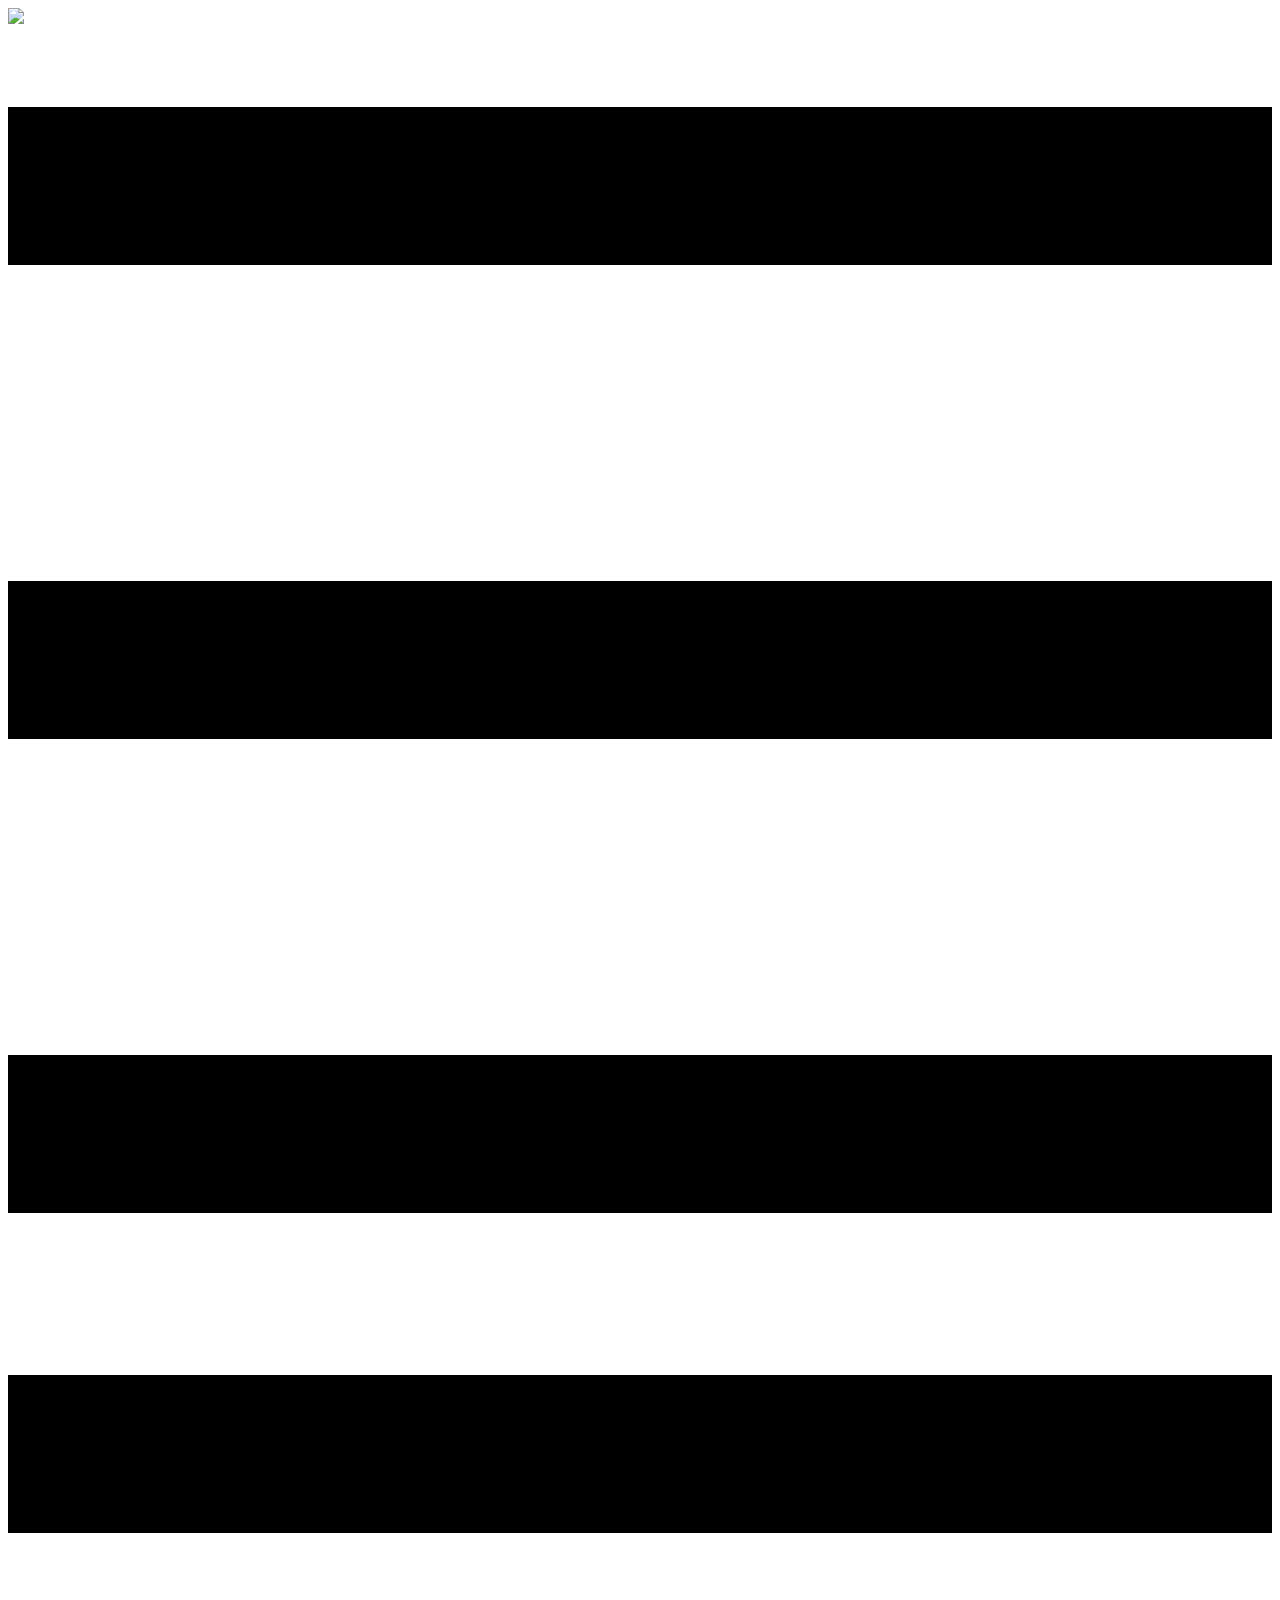
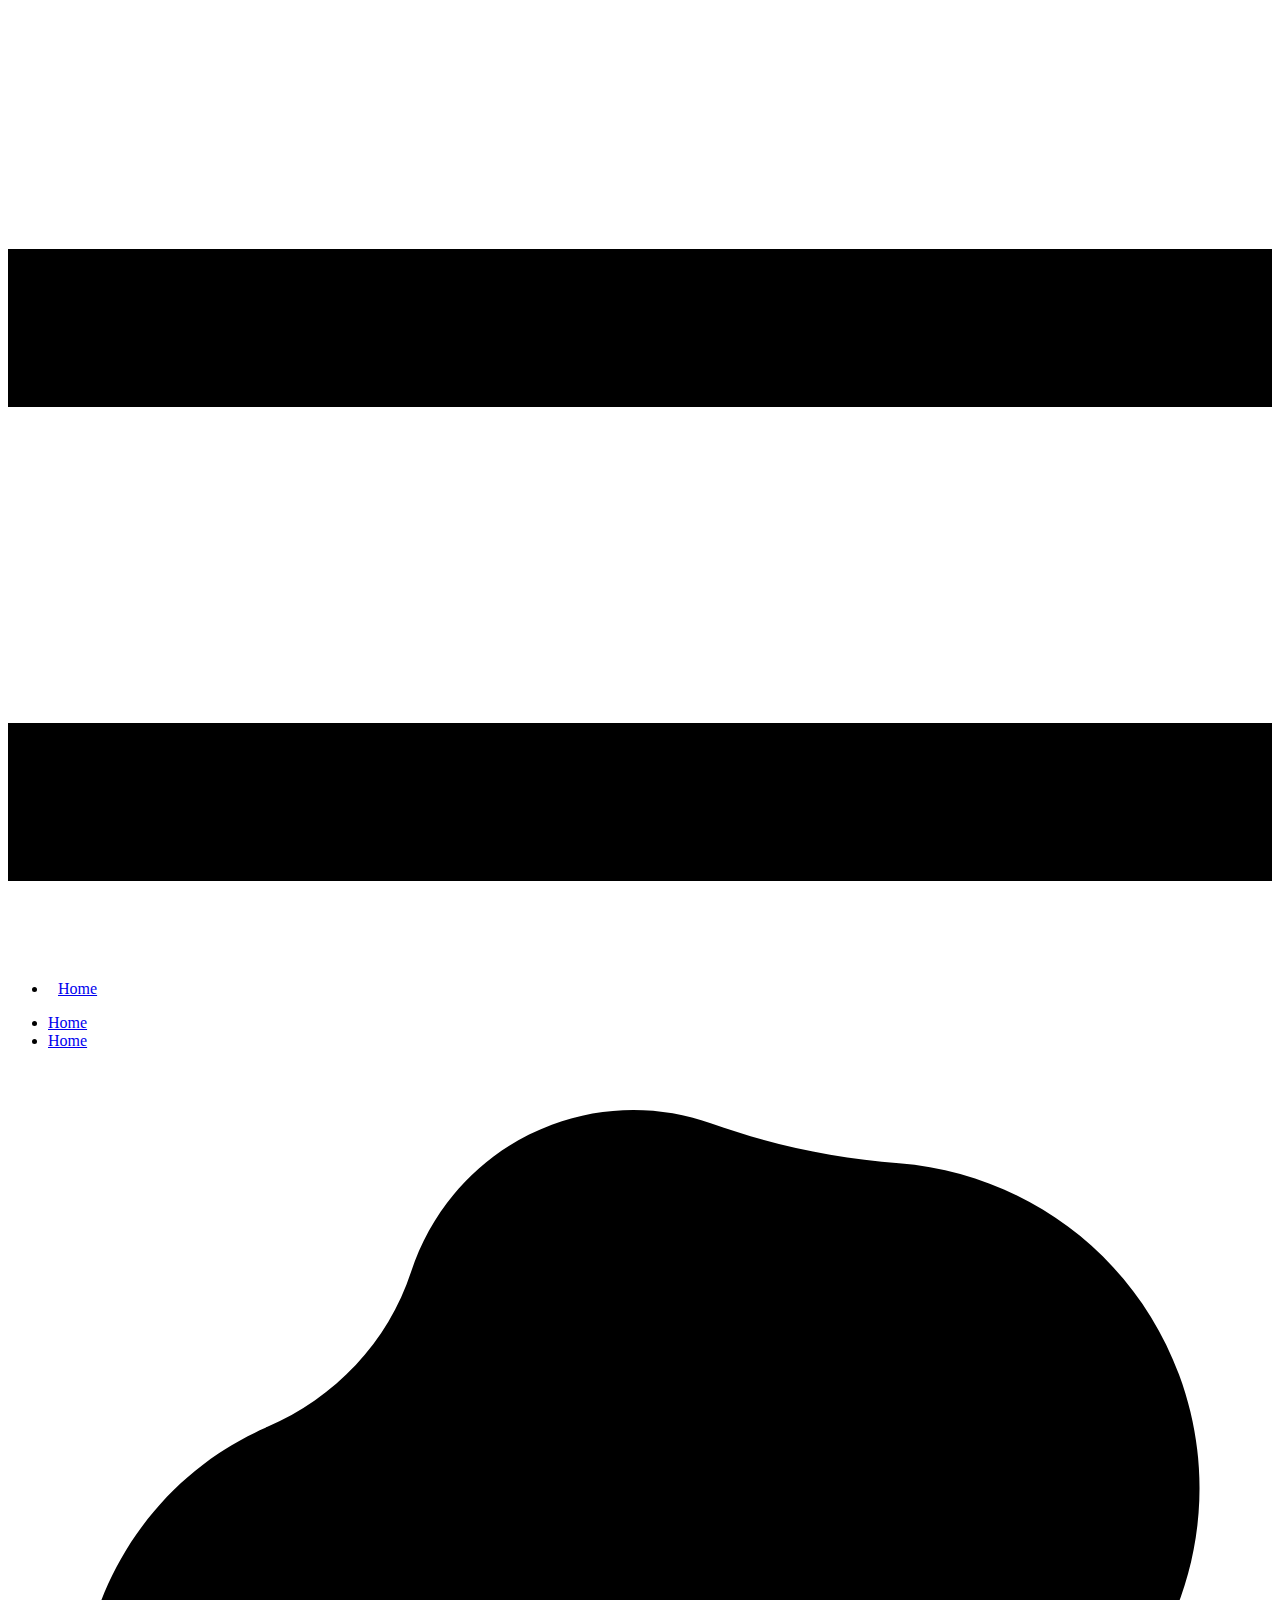
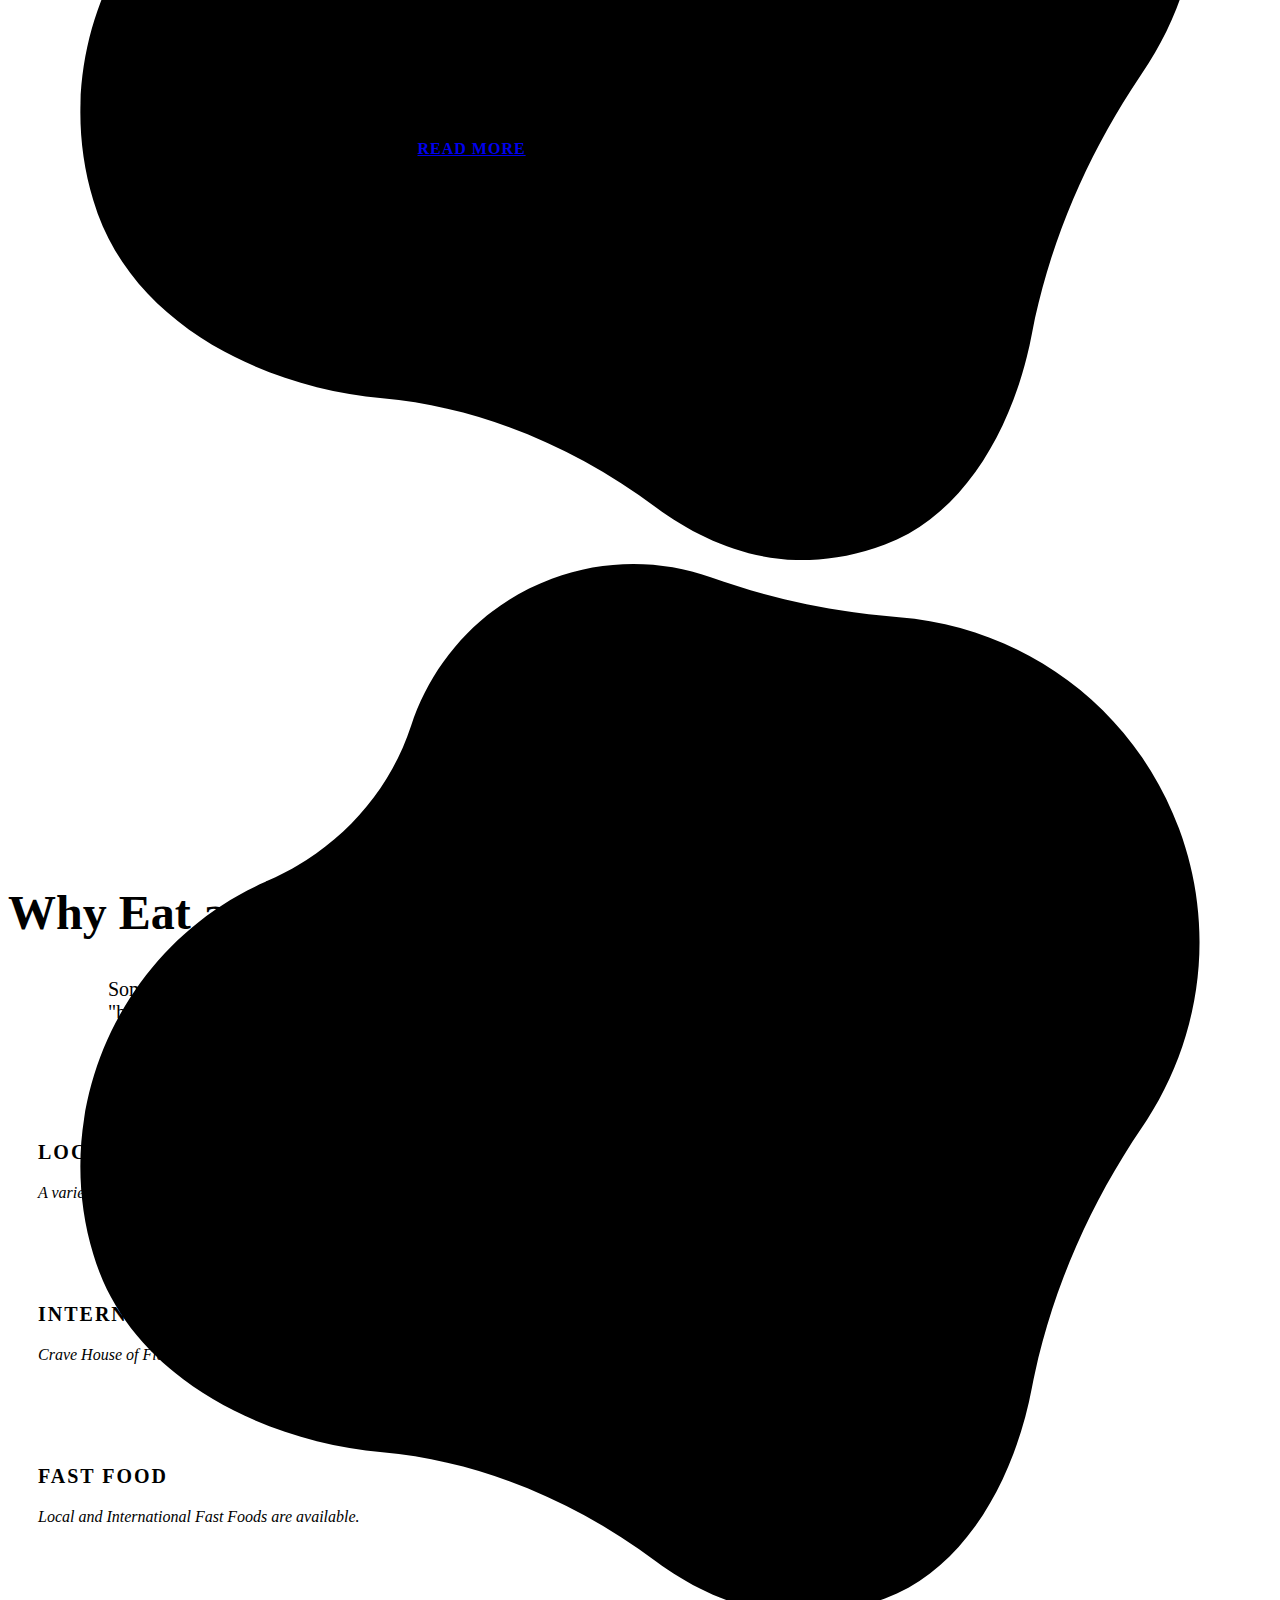
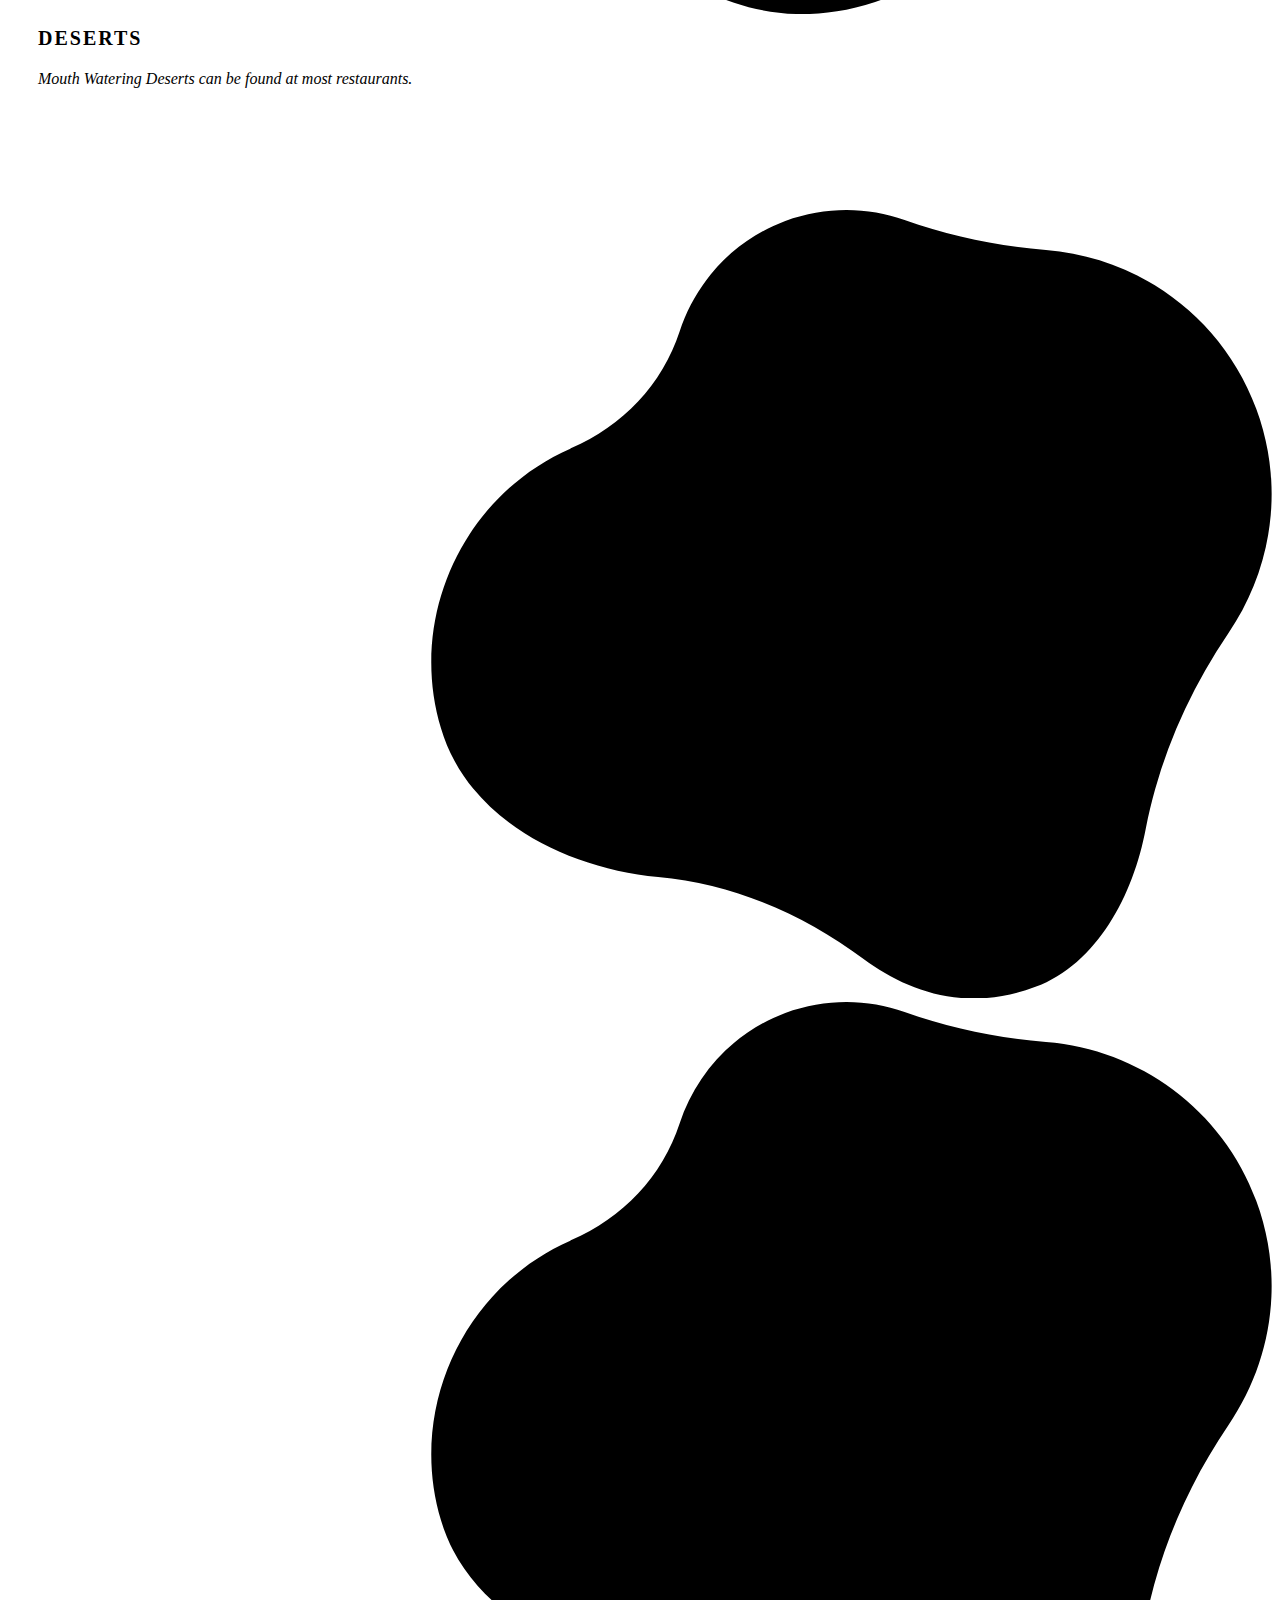
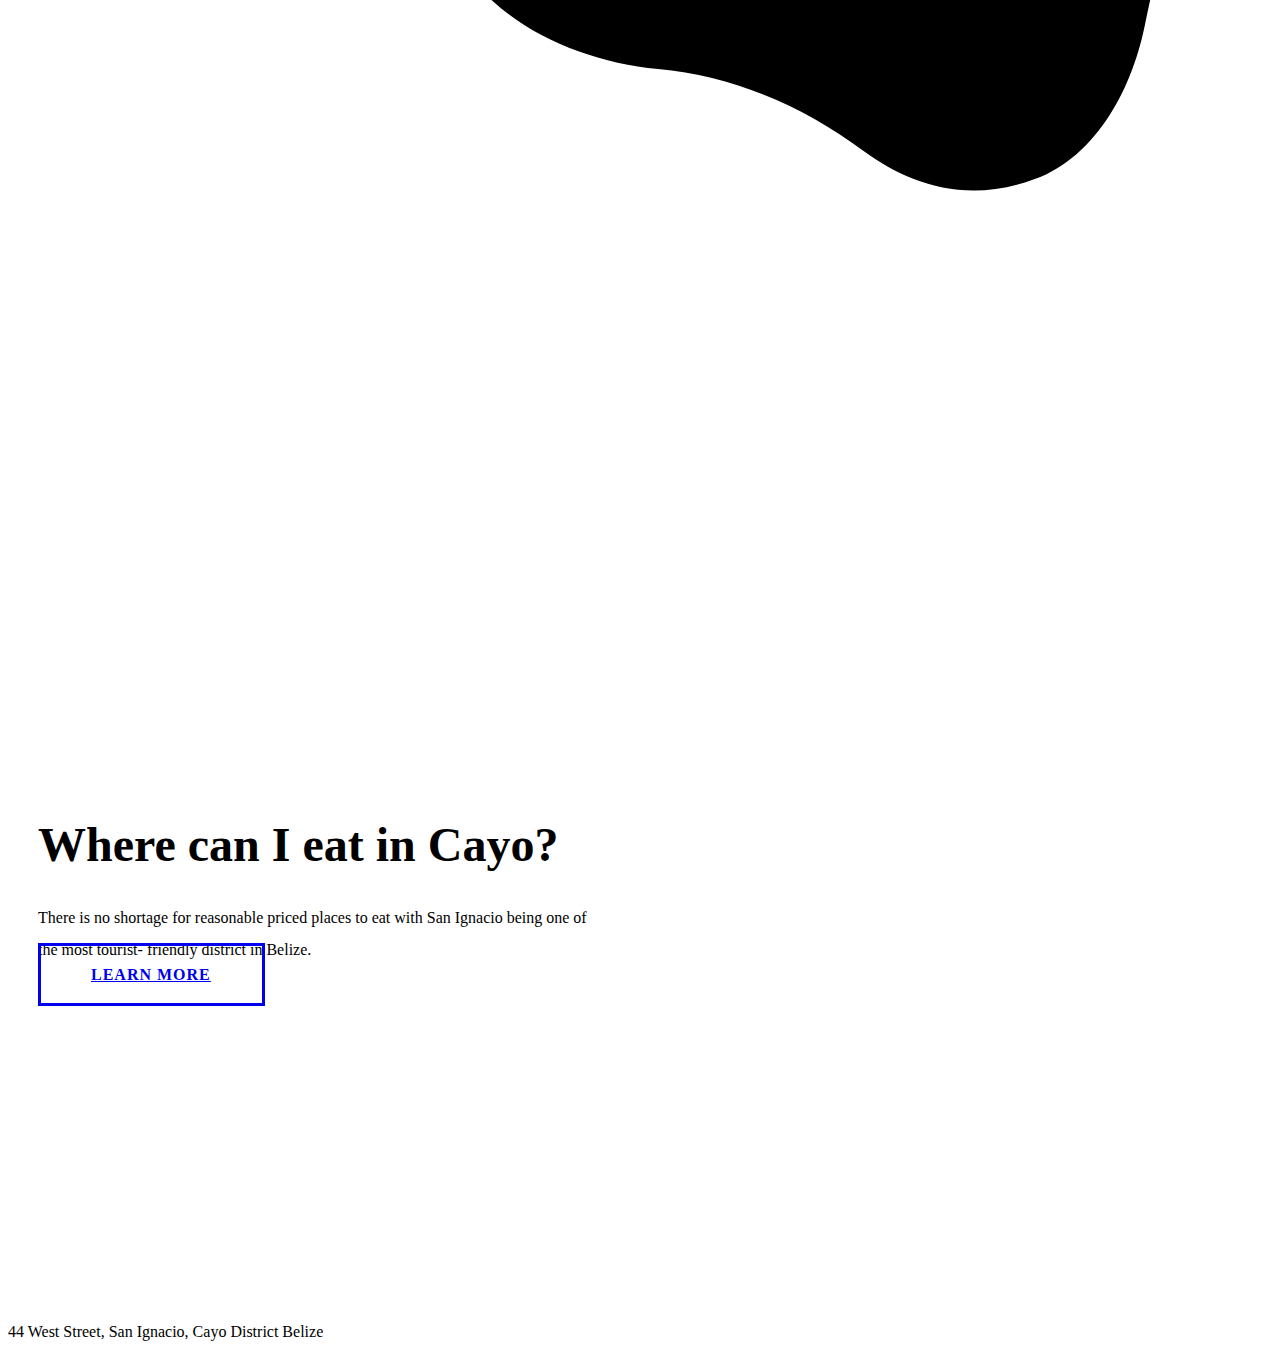
==== index.html @ cfc6bbd1 "Add files via upload" ====
<!DOCTYPE html>
<html style="font-size: 16px;">
  <head>
    <meta name="viewport" content="width=device-width, initial-scale=1.0">
    <meta charset="utf-8">
    <meta name="keywords" content="​7 main qualities of a leader">
    <meta name="description" content="">
    <meta name="page_type" content="np-template-header-footer-from-plugin">
    <title>Home</title>
    <link rel="stylesheet" href="https://website1649510.nicepage.io/nicepage.css?version=a7a97315-ccb0-4c06-9640-1eb6ed9e520d" media="screen">
    <script class="u-script" type="text/javascript" src="//capp.nicepage.com/assets/jquery-1.9.1.min.js" defer=""></script>
    <script class="u-script" type="text/javascript" src="//capp.nicepage.com/6b047001247bd3acaf8181458c0aa5aa8659c202/nicepage.js" defer=""></script>
    <meta name="generator" content="Nicepage 4.7.8, nicepage.com">
    <link id="u-theme-google-font" rel="stylesheet" href="https://fonts.googleapis.com/css?family=Montserrat:100,100i,200,200i,300,300i,400,400i,500,500i,600,600i,700,700i,800,800i,900,900i|Open+Sans:300,300i,400,400i,500,500i,600,600i,700,700i,800,800i">
    <link id="u-page-google-font" rel="stylesheet" href="https://fonts.googleapis.com/css?family=Montserrat:100,100i,200,200i,300,300i,400,400i,500,500i,600,600i,700,700i,800,800i,900,900i">
    <style class="u-style"> .u-section-2 {
  background-image: url(https://ambergriscaye.com/photogallery/art/60246746_1289856157829451_1151721615298396160_n.jpg);
  background-size: 100% 100%;
  background-repeat: no-repeat;
}
.u-section-2 .u-sheet-1 {
  min-height: 1315px;
}
.u-section-2 .u-shape-1 {
  width: 1120px;
  height: 1002px;
  --animation-custom_in-translate_x: 0px;
  --animation-custom_in-translate_y: 300px;
  --animation-custom_in-opacity: 0;
  --animation-custom_in-rotate: 0deg;
  --animation-custom_in-scale: 0.3;
  margin: 60px auto 0;
}
.u-section-2 .u-image-1 {
  width: 569px;
  height: 569px;
  background-image: url("https://i0.wp.com/www.belizeshuttle.com/wp-content/uploads/2020/10/San-Ignacio-Shuttle-1-4-scaled.jpg?fit=1024%2C683&ssl=1");
  background-position: 50% 50%;
  background-size: 120% 100%;
  --animation-custom_in-translate_x: 50px;
  --animation-custom_in-translate_y: 0px;
  --animation-custom_in-opacity: 0;
  --animation-custom_in-rotate: 180deg;
  --animation-custom_in-scale: 0.3;
  margin: -1185px auto 0;
}
.u-section-2 .u-group-1 {
  width: 623px;
  min-height: 403px;
  --animation-custom_in-translate_x: 0px;
  --animation-custom_in-translate_y: 300px;
  --animation-custom_in-opacity: 0;
  --animation-custom_in-rotate: 0deg;
  --animation-custom_in-scale: 1;
  margin: 10px auto 80px;
}
.u-section-2 .u-container-layout-1 {
  padding: 30px;
}
.u-section-2 .u-text-1 {
  font-weight: 700;
  font-size: 3.75rem;
  margin: 0;
}
.u-section-2 .u-text-2 {
  font-size: 1.25rem;
  font-weight: 700;
  margin: 20px 0 0;
}
.u-section-2 .u-btn-1 {
  background-image: none;
  border-style: none none solid;
  padding: 0;
}
.u-section-2 .u-btn-2 {
  letter-spacing: 1px;
  font-size: 1rem;
  text-transform: uppercase;
  font-weight: 700;
  align-self: center;
  background-image: none;
  border-style: none;
  margin: 30px auto 0;
  padding: 21px 59px 22px;
}
@media (max-width: 1199px) {
  .u-section-2 .u-sheet-1 {
    min-height: 1269px;
  }
  .u-section-2 .u-shape-1 {
    height: 860px;
    margin-right: initial;
    margin-left: initial;
    width: auto;
  }
  .u-section-2 .u-image-1 {
    margin-top: -1144px;
  }
  .u-section-2 .u-group-1 {
    margin-bottom: -62px;
  }
}
@media (max-width: 991px) {
  .u-section-2 .u-shape-1 {
    height: 826px;
    margin-top: 51px;
    width: auto;
    margin-right: initial;
    margin-left: initial;
  }
  .u-section-2 .u-image-1 {
    margin-top: -1167px;
  }
  .u-section-2 .u-group-1 {
    width: 476px;
    min-height: 415px;
    margin-bottom: -117px;
  }
  .u-section-2 .u-text-1 {
    font-size: 3rem;
  }
}
@media (max-width: 767px) {
  .u-section-2 .u-sheet-1 {
    min-height: 1232px;
  }
  .u-section-2 .u-shape-1 {
    height: 812px;
    margin-top: 60px;
    width: auto;
    margin-right: initial;
    margin-left: initial;
  }
  .u-section-2 .u-image-1 {
    width: 540px;
    height: 540px;
    margin-top: -1121px;
  }
  .u-section-2 .u-group-1 {
    width: 349px;
    min-height: 404px;
    margin-bottom: -82px;
  }
  .u-section-2 .u-container-layout-1 {
    padding-left: 10px;
    padding-right: 10px;
  }
  .u-section-2 .u-text-1 {
    font-size: 2.25rem;
  }
  .u-section-2 .u-text-2 {
    font-size: 1.125rem;
  }
}
@media (max-width: 575px) {
  .u-section-2 .u-sheet-1 {
    min-height: 1051px;
  }
  .u-section-2 .u-shape-1 {
    height: 847px;
    margin-top: 155px;
    width: auto;
    margin-right: initial;
    margin-left: initial;
  }
  .u-section-2 .u-image-1 {
    width: 340px;
    height: 340px;
    margin-top: -947px;
  }
  .u-section-2 .u-group-1 {
    width: 225px;
    min-height: 436px;
    margin-top: 20px;
    margin-bottom: 100px;
  }
  .u-section-2 .u-text-1 {
    font-size: 1.5rem;
  }
  .u-section-2 .u-text-2 {
    font-size: 1rem;
  }
}</style>
    <style class="u-style"> .u-section-3 {
  background-image: none;
}
.u-section-3 .u-sheet-1 {
  min-height: 754px;
}
.u-section-3 .u-text-1 {
  font-size: 3rem;
  margin: 60px auto 0;
}
.u-section-3 .u-text-2 {
  font-size: 1.25rem;
  margin: 38px 100px 0;
}
.u-section-3 .u-list-1 {
  grid-template-rows: repeat(1, auto);
  margin-top: 46px;
  margin-bottom: 60px;
}
.u-section-3 .u-repeater-1 {
  grid-template-columns: repeat(4, calc(25% - 22.5px));
  min-height: 349px;
  grid-gap: 30px;
}
.u-section-3 .u-list-item-1 {
  background-image: none;
}
.u-section-3 .u-container-layout-1 {
  padding: 30px;
}
.u-section-3 .u-icon-1 {
  height: 94px;
  width: 94px;
  background-image: none;
  margin: 0 auto;
}
.u-section-3 .u-text-3 {
  letter-spacing: 2px;
  font-size: 1.25rem;
  text-transform: uppercase;
  font-weight: 700;
  margin: 23px auto 0;
}
.u-section-3 .u-text-4 {
  font-style: italic;
  margin: 20px 0 0;
}
.u-section-3 .u-list-item-2 {
  background-image: none;
}
.u-section-3 .u-container-layout-2 {
  padding: 30px;
}
.u-section-3 .u-icon-2 {
  height: 94px;
  width: 94px;
  background-image: none;
  margin: 0 auto;
}
.u-section-3 .u-text-5 {
  letter-spacing: 2px;
  font-size: 1.25rem;
  text-transform: uppercase;
  font-weight: 700;
  margin: 23px auto 0;
}
.u-section-3 .u-text-6 {
  font-style: italic;
  margin: 20px 0 0;
}
.u-section-3 .u-list-item-3 {
  background-image: none;
}
.u-section-3 .u-container-layout-3 {
  padding: 30px;
}
.u-section-3 .u-icon-3 {
  height: 94px;
  width: 94px;
  background-image: none;
  margin: 0 auto;
}
.u-section-3 .u-text-7 {
  letter-spacing: 2px;
  font-size: 1.25rem;
  text-transform: uppercase;
  font-weight: 700;
  margin: 23px auto 0;
}
.u-section-3 .u-text-8 {
  font-style: italic;
  margin: 20px 0 0;
}
.u-section-3 .u-list-item-4 {
  background-image: none;
}
.u-section-3 .u-container-layout-4 {
  padding: 30px;
}
.u-section-3 .u-icon-4 {
  height: 94px;
  width: 94px;
  background-image: none;
  margin: 0 auto;
}
.u-section-3 .u-text-9 {
  letter-spacing: 2px;
  font-size: 1.25rem;
  text-transform: uppercase;
  font-weight: 700;
  margin: 23px auto 0;
}
.u-section-3 .u-text-10 {
  font-style: italic;
  margin: 20px 0 0;
}
@media (max-width: 1199px) {
  .u-section-3 .u-text-2 {
    margin-left: 0;
    margin-right: 0;
  }
  .u-section-3 .u-repeater-1 {
    min-height: 288px;
  }
}
@media (max-width: 991px) {
  .u-section-3 .u-sheet-1 {
    min-height: 1032px;
  }
  .u-section-3 .u-repeater-1 {
    grid-template-columns: repeat(2, calc(50% - 15px));
    min-height: 659px;
  }
}
@media (max-width: 767px) {
  .u-section-3 .u-container-layout-1 {
    padding-left: 20px;
    padding-right: 20px;
  }
  .u-section-3 .u-container-layout-2 {
    padding-left: 20px;
    padding-right: 20px;
  }
  .u-section-3 .u-container-layout-3 {
    padding-left: 20px;
    padding-right: 20px;
  }
  .u-section-3 .u-container-layout-4 {
    padding-left: 20px;
    padding-right: 20px;
  }
}
@media (max-width: 575px) {
  .u-section-3 .u-text-1 {
    font-size: 2.25rem;
  }
  .u-section-3 .u-repeater-1 {
    grid-template-columns: 100%;
  }
}</style>
    <style class="u-style"> .u-section-4 {
  background-image: none;
}
.u-section-4 .u-sheet-1 {
  min-height: 1273px;
}
.u-section-4 .u-group-1 {
  width: 841px;
  min-height: 762px;
  margin: 60px 0 0 auto;
}
.u-section-4 .u-container-layout-1 {
  padding: 32px 0;
}
.u-section-4 .u-shape-1 {
  margin-left: 0;
  margin-top: 0;
}
.u-section-4 .u-image-1 {
  width: 635px;
  height: 635px;
  background-image: url("https://upload.wikimedia.org/wikipedia/commons/3/39/Burns_Ave_in_San_Ignacio.jpg");
  background-position: 100% 50%;
  margin: 19px 81px 0 auto;
}
.u-section-4 .u-group-2 {
  width: 623px;
  min-height: 476px;
  margin: -94px auto 60px 0;
}
.u-section-4 .u-container-layout-2 {
  padding: 30px;
}
.u-section-4 .u-text-1 {
  font-weight: 700;
  font-size: 3rem;
  margin: 0;
}
.u-section-4 .u-text-2 {
  line-height: 2;
  margin: 30px 0 0;
}
.u-section-4 .u-btn-1 {
  background-image: none;
  padding: 0;
}
.u-section-4 .u-btn-2 {
  font-size: 1rem;
  text-transform: uppercase;
  letter-spacing: 1px;
  align-self: center;
  font-weight: 700;
  background-image: none;
  border-style: solid;
  margin: 30px auto 0 0;
  padding: 20px 51px 20px 50px;
}
@media (max-width: 1199px) {
  .u-section-4 .u-group-1 {
    width: 615px;
    min-height: 608px;
  }
  .u-section-4 .u-shape-1 {
    margin-left: initial;
    margin-top: initial;
  }
  .u-section-4 .u-image-1 {
    width: 496px;
    height: 496px;
    margin-top: 36px;
    margin-right: 46px;
  }
  .u-section-4 .u-group-2 {
    width: 470px;
    min-height: 464px;
  }
  .u-section-4 .u-text-1 {
    margin-top: 39px;
  }
}
@media (max-width: 991px) {
  .u-section-4 .u-sheet-1 {
    min-height: 1099px;
  }
  .u-section-4 .u-group-1 {
    margin-top: 54px;
  }
  .u-section-4 .u-container-layout-1 {
    padding: 30px 0;
  }
  .u-section-4 .u-group-2 {
    width: 664px;
    min-height: 403px;
    margin-top: -19px;
    margin-bottom: 54px;
  }
  .u-section-4 .u-text-1 {
    margin-top: 0;
  }
}
@media (max-width: 767px) {
  .u-section-4 .u-sheet-1 {
    min-height: 1120px;
  }
  .u-section-4 .u-group-1 {
    min-height: 550px;
    margin-right: initial;
    margin-left: initial;
    width: auto;
  }
  .u-section-4 .u-image-1 {
    width: 447px;
    height: 447px;
    margin-right: 44px;
  }
  .u-section-4 .u-group-2 {
    width: 540px;
    margin-top: 39px;
  }
  .u-section-4 .u-container-layout-2 {
    padding-left: 10px;
    padding-right: 10px;
  }
}
@media (max-width: 575px) {
  .u-section-4 .u-sheet-1 {
    min-height: 1027px;
  }
  .u-section-4 .u-group-1 {
    min-height: 390px;
    margin-top: 55px;
    width: auto;
    margin-right: initial;
    margin-left: initial;
  }
  .u-section-4 .u-image-1 {
    width: 306px;
    height: 306px;
    margin-right: 14px;
  }
  .u-section-4 .u-group-2 {
    min-height: 486px;
    margin-top: 43px;
    margin-bottom: 55px;
    margin-right: initial;
    margin-left: initial;
    width: auto;
  }
  .u-section-4 .u-text-1 {
    font-size: 2.25rem;
  }
}</style>
    <style class="u-style"> .u-section-5 {
  background-image: none;
}
.u-section-5 .u-sheet-1 {
  min-height: 544px;
}
.u-section-5 .u-layout-wrap-1 {
  margin-top: 60px;
  margin-bottom: 60px;
}
.u-section-5 .u-layout-cell-1 {
  min-height: 404px;
}
.u-section-5 .u-container-layout-1 {
  padding: 30px;
}
.u-section-5 .u-text-1 {
  font-weight: 700;
  font-size: 3rem;
  margin: 0;
}
.u-section-5 .u-text-2 {
  font-weight: 400;
  line-height: 1.6;
  font-style: italic;
  margin: 18px 0 0;
}
.u-section-5 .u-btn-1 {
  letter-spacing: 1px;
  font-size: 1rem;
  text-transform: uppercase;
  font-weight: 700;
  align-self: center;
  background-image: none;
  border-style: none;
  margin: 36px auto 0 0;
  padding: 21px 59px 22px;
}
.u-section-5 .u-layout-cell-2 {
  min-height: 404px;
}
.u-section-5 .u-container-layout-2 {
  padding: 30px;
}
.u-section-5 .u-text-3 {
  line-height: 2.2;
  font-size: 1.25rem;
  margin: 0;
}
.u-section-5 .u-layout-cell-3 {
  min-height: 404px;
}
.u-section-5 .u-container-layout-3 {
  padding: 30px;
}
.u-section-5 .u-text-4 {
  line-height: 2.2;
  font-size: 1.25rem;
  margin: 0;
}
@media (max-width: 1199px) {
  .u-section-5 .u-sheet-1 {
    min-height: 473px;
  }
  .u-section-5 .u-layout-cell-1 {
    min-height: 333px;
  }
  .u-section-5 .u-layout-cell-2 {
    min-height: 333px;
  }
  .u-section-5 .u-layout-cell-3 {
    min-height: 333px;
  }
}
@media (max-width: 991px) {
  .u-section-5 .u-sheet-1 {
    min-height: 240px;
  }
  .u-section-5 .u-layout-cell-1 {
    min-height: 100px;
  }
  .u-section-5 .u-text-1 {
    font-size: 2.25rem;
  }
  .u-section-5 .u-layout-cell-2 {
    min-height: 100px;
  }
  .u-section-5 .u-container-layout-2 {
    padding-left: 20px;
    padding-right: 20px;
  }
  .u-section-5 .u-layout-cell-3 {
    min-height: 100px;
  }
  .u-section-5 .u-container-layout-3 {
    padding-left: 20px;
    padding-right: 20px;
  }
}
@media (max-width: 767px) {
  .u-section-5 .u-sheet-1 {
    min-height: 44px;
  }
  .u-section-5 .u-container-layout-1 {
    padding-left: 10px;
    padding-right: 10px;
  }
  .u-section-5 .u-container-layout-2 {
    padding-left: 10px;
    padding-right: 10px;
  }
  .u-section-5 .u-container-layout-3 {
    padding-left: 10px;
    padding-right: 10px;
  }
}
@media (max-width: 575px) {
  .u-section-5 .u-container-layout-2 {
    padding-bottom: 0;
  }
  .u-section-5 .u-container-layout-3 {
    padding-top: 6px;
  }
}</style>
    <style class="u-style"> .u-section-6 {
  background-image: none;
}
.u-section-6 .u-sheet-1 {
  min-height: 1191px;
}
.u-section-6 .u-shape-1 {
  width: 1120px;
  height: 1002px;
  margin: 60px auto 0;
}
.u-section-6 .u-list-1 {
  width: 730px;
  grid-template-rows: repeat(3, auto);
  margin: -834px auto 60px;
}
.u-section-6 .u-repeater-1 {
  grid-template-columns: repeat(2, calc(50% - 12px));
  min-height: 836px;
  grid-gap: 24px;
}
.u-section-6 .u-list-item-1 {
  background-image: none;
}
.u-section-6 .u-container-layout-1 {
  padding: 20px 30px;
}
.u-section-6 .u-text-1 {
  margin-top: 0;
  margin-bottom: 0;
  text-transform: uppercase;
  font-weight: 700;
  font-size: 3rem;
}
.u-section-6 .u-text-2 {
  line-height: 1.8;
  font-style: italic;
  margin: 20px 0 0;
}
.u-section-6 .u-container-layout-2 {
  padding: 20px 30px;
}
.u-section-6 .u-text-3 {
  margin-top: 0;
  text-transform: uppercase;
  margin-bottom: 0;
  font-weight: 700;
  font-size: 3rem;
}
.u-section-6 .u-text-4 {
  line-height: 1.8;
  font-style: italic;
  margin: 20px 0 0;
}
.u-section-6 .u-container-layout-3 {
  padding: 20px 30px;
}
.u-section-6 .u-text-5 {
  margin-top: 0;
  text-transform: uppercase;
  margin-bottom: 0;
  font-weight: 700;
  font-size: 3rem;
}
.u-section-6 .u-text-6 {
  line-height: 1.8;
  font-style: italic;
  margin: 20px 0 0;
}
.u-section-6 .u-container-layout-4 {
  padding: 20px 30px;
}
.u-section-6 .u-text-7 {
  margin-top: 0;
  text-transform: uppercase;
  margin-bottom: 0;
  font-weight: 700;
  font-size: 3rem;
}
.u-section-6 .u-text-8 {
  line-height: 1.8;
  font-style: italic;
  margin: 20px 0 0;
}
.u-section-6 .u-container-layout-5 {
  padding: 20px 30px;
}
.u-section-6 .u-text-9 {
  margin-top: 0;
  text-transform: uppercase;
  margin-bottom: 0;
  font-weight: 700;
  font-size: 3rem;
}
.u-section-6 .u-text-10 {
  line-height: 1.8;
  font-style: italic;
  margin: 20px 0 0;
}
.u-section-6 .u-container-layout-6 {
  padding: 20px 30px;
}
.u-section-6 .u-text-11 {
  margin-top: 0;
  text-transform: uppercase;
  margin-bottom: 0;
  font-weight: 700;
  font-size: 3rem;
}
.u-section-6 .u-text-12 {
  line-height: 1.8;
  font-style: italic;
  margin: 20px 0 0;
}
@media (max-width: 1199px) {
  .u-section-6 .u-shape-1 {
    height: 887px;
    margin-top: 93px;
    margin-right: initial;
    margin-left: initial;
    width: auto;
  }
  .u-section-6 .u-list-1 {
    margin-top: -719px;
  }
}
@media (max-width: 991px) {
  .u-section-6 .u-sheet-1 {
    min-height: 1097px;
  }
  .u-section-6 .u-shape-1 {
    height: 782px;
    margin-top: 60px;
    width: auto;
    margin-right: initial;
    margin-left: initial;
  }
  .u-section-6 .u-list-1 {
    width: 653px;
    margin-top: -668px;
  }
  .u-section-6 .u-repeater-1 {
    min-height: 823px;
  }
  .u-section-6 .u-container-layout-1 {
    padding: 18px 20px;
  }
  .u-section-6 .u-container-layout-2 {
    padding: 18px 20px;
  }
  .u-section-6 .u-container-layout-3 {
    padding: 18px 20px;
  }
  .u-section-6 .u-container-layout-4 {
    padding: 18px 20px;
  }
  .u-section-6 .u-container-layout-5 {
    padding: 18px 20px;
  }
  .u-section-6 .u-container-layout-6 {
    padding: 18px 20px;
  }
}
@media (max-width: 767px) {
  .u-section-6 .u-sheet-1 {
    min-height: 1305px;
  }
  .u-section-6 .u-shape-1 {
    height: 539px;
    margin-top: 80px;
    width: auto;
    margin-right: initial;
    margin-left: initial;
  }
  .u-section-6 .u-list-1 {
    width: 480px;
    margin-top: -489px;
  }
  .u-section-6 .u-repeater-1 {
    min-height: 1096px;
  }
  .u-section-6 .u-container-layout-1 {
    padding-top: 20px;
    padding-bottom: 20px;
  }
  .u-section-6 .u-container-layout-2 {
    padding-top: 20px;
    padding-bottom: 20px;
  }
  .u-section-6 .u-container-layout-3 {
    padding-top: 20px;
    padding-bottom: 20px;
  }
  .u-section-6 .u-container-layout-4 {
    padding-top: 20px;
    padding-bottom: 20px;
  }
  .u-section-6 .u-container-layout-5 {
    padding-top: 20px;
    padding-bottom: 20px;
  }
  .u-section-6 .u-container-layout-6 {
    padding-top: 20px;
    padding-bottom: 20px;
  }
}
@media (max-width: 575px) {
  .u-section-6 .u-sheet-1 {
    min-height: 2213px;
  }
  .u-section-6 .u-shape-1 {
    height: 445px;
    width: auto;
    margin-right: initial;
    margin-left: initial;
  }
  .u-section-6 .u-list-1 {
    width: 271px;
  }
  .u-section-6 .u-repeater-1 {
    grid-template-columns: 100%;
    min-height: 2042px;
  }
}</style>
    <style class="u-style"> .u-section-7 {
  background-image: none;
  min-height: 599px;
}
.u-section-7 .u-shape-1 {
  height: 374px;
  margin-top: 0;
  margin-bottom: 0;
}
.u-section-7 .u-text-1 {
  letter-spacing: normal;
  font-weight: 700;
  text-transform: none;
  text-decoration: none solid rgb(17, 17, 17);
  font-size: 3rem;
  margin: -314px auto 0;
}
.u-section-7 .u-text-2 {
  line-height: 2;
  font-size: 1.25rem;
  width: 907px;
  margin: 20px auto 0;
}
.u-section-7 .u-btn-1 {
  background-image: none;
  border-style: none none solid;
  padding: 0;
}
.u-section-7 .u-list-1 {
  width: 1140px;
  margin: 47px auto 65px;
}
.u-section-7 .u-repeater-1 {
  grid-template-columns: repeat(3, calc(33.3333% - 13.3333px));
  min-height: 228px;
  grid-gap: 20px;
}
.u-section-7 .u-list-item-1 {
  background-image: none;
}
.u-section-7 .u-container-layout-1 {
  padding: 30px;
}
.u-section-7 .u-text-3 {
  text-transform: uppercase;
  font-weight: 700;
  font-size: 1.5rem;
  margin: 0;
}
.u-section-7 .u-image-1 {
  height: 226px;
  width: 226px;
  background-image: url("//images01.nicepage.com/c461c07a441a5d220e8feb1a/ee4a32c1e203548cb6a4982f/photo-1637342938338-dd0477f70632.jpg");
  background-position: 50% 50%;
  margin: 20px auto 0;
}
.u-section-7 .u-text-4 {
  line-height: 1.8;
  font-weight: 400;
  margin: 20px 0 0;
}
.u-section-7 .u-btn-2 {
  font-size: 0.875rem;
  letter-spacing: 1px;
  border-style: none none solid;
  text-transform: uppercase;
  margin: 20px auto 0;
  padding: 2px 0;
}
.u-section-7 .u-container-layout-2 {
  padding: 30px;
}
.u-section-7 .u-text-5 {
  text-transform: uppercase;
  font-weight: 700;
  font-size: 1.5rem;
  margin: 0;
}
.u-section-7 .u-image-2 {
  height: 226px;
  width: 226px;
  background-image: url("//images01.nicepage.com/c461c07a441a5d220e8feb1a/f88ee1a92b2b5601be13438f/fggf-min.jpg");
  background-position: 50% 50%;
  margin: 20px auto 0;
}
.u-section-7 .u-text-6 {
  line-height: 1.8;
  font-weight: 400;
  margin: 20px 0 0;
}
.u-section-7 .u-btn-3 {
  font-size: 0.875rem;
  letter-spacing: 1px;
  border-style: none none solid;
  text-transform: uppercase;
  margin: 20px auto 0;
  padding: 2px 0;
}
.u-section-7 .u-container-layout-3 {
  padding: 30px;
}
.u-section-7 .u-text-7 {
  text-transform: uppercase;
  font-weight: 700;
  font-size: 1.5rem;
  margin: 0;
}
.u-section-7 .u-image-3 {
  height: 226px;
  width: 226px;
  background-image: url("//images01.nicepage.com/c461c07a441a5d220e8feb1a/db6fff1f2d035586a130e43c/photo-1462899006636-339e08d1844e.jpg");
  background-position: 50% 50%;
  margin: 20px auto 0;
}
.u-section-7 .u-text-8 {
  line-height: 1.8;
  font-weight: 400;
  margin: 20px 0 0;
}
.u-section-7 .u-btn-4 {
  font-size: 0.875rem;
  letter-spacing: 1px;
  border-style: none none solid;
  text-transform: uppercase;
  margin: 20px auto 0;
  padding: 2px 0;
}
@media (max-width: 1199px) {
   .u-section-7 {
    min-height: 832px;
  }
  .u-section-7 .u-shape-1 {
    height: 526px;
  }
  .u-section-7 .u-text-1 {
    margin-top: -466px;
  }
  .u-section-7 .u-list-1 {
    width: 940px;
    margin-bottom: 31px;
  }
  .u-section-7 .u-repeater-1 {
    grid-template-columns: repeat(3, calc(33.333333333333336% - 13.3333px));
    min-height: 188px;
  }
  .u-section-7 .u-text-3 {
    font-size: 1.25rem;
  }
  .u-section-7 .u-image-1 {
    height: 162px;
    width: 162px;
  }
  .u-section-7 .u-text-5 {
    font-size: 1.25rem;
  }
  .u-section-7 .u-image-2 {
    height: 162px;
    width: 162px;
  }
  .u-section-7 .u-text-7 {
    font-size: 1.25rem;
  }
  .u-section-7 .u-image-3 {
    height: 162px;
    width: 162px;
  }
}
@media (max-width: 991px) {
   .u-section-7 {
    min-height: 1349px;
  }
  .u-section-7 .u-shape-1 {
    height: 636px;
  }
  .u-section-7 .u-text-1 {
    margin-top: -576px;
  }
  .u-section-7 .u-text-2 {
    width: 720px;
  }
  .u-section-7 .u-list-1 {
    width: 720px;
    margin-bottom: 60px;
  }
  .u-section-7 .u-repeater-1 {
    grid-template-columns: repeat(2, calc(50% - 9.999975px));
    min-height: 432px;
  }
  .u-section-7 .u-image-1 {
    height: 192px;
    width: 192px;
  }
  .u-section-7 .u-image-2 {
    height: 192px;
    width: 192px;
  }
  .u-section-7 .u-image-3 {
    height: 192px;
    width: 192px;
  }
}
@media (max-width: 767px) {
  .u-section-7 .u-text-2 {
    width: 540px;
  }
  .u-section-7 .u-list-1 {
    width: 540px;
  }
  .u-section-7 .u-repeater-1 {
    grid-template-columns: 100%;
  }
  .u-section-7 .u-text-3 {
    font-size: 1.875rem;
  }
  .u-section-7 .u-image-1 {
    height: 333px;
    width: 333px;
  }
  .u-section-7 .u-text-5 {
    font-size: 1.875rem;
  }
  .u-section-7 .u-image-2 {
    height: 333px;
    width: 333px;
  }
  .u-section-7 .u-text-7 {
    font-size: 1.875rem;
  }
  .u-section-7 .u-image-3 {
    height: 333px;
    width: 333px;
  }
}
@media (max-width: 575px) {
   .u-section-7 {
    min-height: 2108px;
  }
  .u-section-7 .u-text-1 {
    font-size: 2.25rem;
    width: 340px;
  }
  .u-section-7 .u-text-2 {
    font-size: 1.125rem;
    width: 340px;
  }
  .u-section-7 .u-list-1 {
    width: 340px;
  }
  .u-section-7 .u-text-3 {
    font-size: 1.375rem;
  }
  .u-section-7 .u-image-1 {
    height: 222px;
    width: 222px;
  }
  .u-section-7 .u-text-5 {
    font-size: 1.375rem;
  }
  .u-section-7 .u-image-2 {
    height: 222px;
    width: 222px;
  }
  .u-section-7 .u-text-7 {
    font-size: 1.375rem;
  }
  .u-section-7 .u-image-3 {
    height: 222px;
    width: 222px;
  }
}</style>
    <style class="u-style"> .u-section-8 {
  background-image: none;
  min-height: 1079px;
}
.u-section-8 .u-shape-1 {
  height: 336px;
  margin-top: 0;
  margin-bottom: 0;
}
.u-section-8 .u-group-1 {
  width: 684px;
  min-height: 684px;
  margin: -270px auto 0 calc(((100% - 1140px) / 2));
}
.u-section-8 .u-container-layout-1 {
  padding-top: 0;
  padding-bottom: 0;
}
.u-section-8 .u-shape-2 {
  margin-left: 0;
  margin-top: 0;
}
.u-section-8 .u-image-1 {
  width: 529px;
  height: 529px;
  background-image: url("//images01.nicepage.com/c461c07a441a5d220e8feb1a/00a04c3e945554c2bcb8abb5/yy.jpg");
  background-position: 50% 35.33%;
  margin: 88px auto 0 83px;
}
.u-section-8 .u-group-2 {
  width: 523px;
  min-height: 484px;
  margin: -235px calc(((100% - 1140px) / 2)) 60px auto;
}
.u-section-8 .u-container-layout-2 {
  padding: 30px;
}
.u-section-8 .u-text-1 {
  font-weight: 700;
  font-size: 3rem;
  margin: 0;
}
.u-section-8 .u-text-2 {
  line-height: 2;
  margin: 30px 0 0;
}
.u-section-8 .u-btn-1 {
  background-image: none;
  padding: 0;
}
.u-section-8 .u-btn-2 {
  font-size: 1rem;
  text-transform: uppercase;
  letter-spacing: 1px;
  align-self: center;
  font-weight: 700;
  background-image: none;
  border-style: solid;
  margin: 30px 0 0 auto;
  padding: 20px 51px 20px 50px;
}
@media (max-width: 1199px) {
   .u-section-8 {
    min-height: 1095px;
  }
  .u-section-8 .u-group-1 {
    width: 568px;
    min-height: 585px;
    margin-left: calc(((100% - 940px) / 2));
  }
  .u-section-8 .u-shape-2 {
    margin-left: initial;
    margin-top: initial;
  }
  .u-section-8 .u-image-1 {
    width: 484px;
    height: 484px;
    margin-top: 0;
    margin-left: auto;
  }
  .u-section-8 .u-group-2 {
    width: 481px;
    min-height: 497px;
    margin-top: -119px;
    margin-right: calc(((100% - 940px) / 2));
  }
}
@media (max-width: 991px) {
   .u-section-8 {
    min-height: 1160px;
  }
  .u-section-8 .u-group-1 {
    margin-left: calc(((100% - 720px) / 2));
  }
  .u-section-8 .u-container-layout-1 {
    padding-top: 0;
    padding-bottom: 0;
  }
  .u-section-8 .u-group-2 {
    width: 580px;
    min-height: 435px;
    margin-top: 23px;
    margin-right: calc(((100% - 720px) / 2));
    margin-bottom: 65px;
  }
  .u-section-8 .u-container-layout-2 {
    padding-top: 20px;
    padding-bottom: 20px;
  }
}
@media (max-width: 767px) {
  .u-section-8 .u-group-1 {
    width: 540px;
    min-height: 540px;
    margin-left: calc(((100% - 540px) / 2));
  }
  .u-section-8 .u-image-1 {
    width: 447px;
    height: 447px;
  }
  .u-section-8 .u-group-2 {
    width: 540px;
    margin-right: calc(((100% - 540px) / 2));
  }
  .u-section-8 .u-container-layout-2 {
    padding-left: 10px;
    padding-right: 10px;
  }
}
@media (max-width: 575px) {
   .u-section-8 {
    min-height: 951px;
  }
  .u-section-8 .u-group-1 {
    width: 340px;
    min-height: 340px;
    margin-left: calc(((100% - 340px) / 2));
  }
  .u-section-8 .u-image-1 {
    width: 286px;
    height: 286px;
    margin-right: 23px;
  }
  .u-section-8 .u-group-2 {
    width: 340px;
    margin-right: calc(((100% - 340px) / 2));
    margin-bottom: 50px;
  }
  .u-section-8 .u-text-1 {
    font-size: 2.25rem;
  }
}</style>
    <style class="u-style">.u-section-9 .u-sheet-1 {
  min-height: 561px;
}
.u-section-9 .u-line-1 {
  margin-top: 70px;
  margin-bottom: 0;
  height: 3px;
  transform-origin: left center;
}
.u-section-9 .u-layout-wrap-1 {
  margin-top: 29px;
  margin-bottom: -4px;
}
.u-section-9 .u-layout-cell-1 {
  min-height: 372px;
}
.u-section-9 .u-container-layout-1 {
  padding: 30px;
}
.u-section-9 .u-text-1 {
  margin-top: 0;
  font-size: 1.5rem;
  margin-bottom: 0;
  line-height: 1.8;
  font-weight: 700;
}
.u-section-9 .u-layout-cell-2 {
  min-height: 372px;
  background-image: none;
}
.u-section-9 .u-container-layout-2 {
  padding: 30px;
}
.u-section-9 .u-text-2 {
  margin-top: 0;
  margin-bottom: 0;
}
@media (max-width: 1199px) {
  .u-section-9 .u-sheet-1 {
    min-height: 556px;
  }
  .u-section-9 .u-layout-wrap-1 {
    margin-bottom: 56px;
  }
  .u-section-9 .u-layout-cell-1 {
    min-height: 307px;
  }
  .u-section-9 .u-layout-cell-2 {
    min-height: 307px;
  }
}
@media (max-width: 991px) {
  .u-section-9 .u-sheet-1 {
    min-height: 363px;
  }
  .u-section-9 .u-layout-wrap-1 {
    margin-bottom: 70px;
  }
  .u-section-9 .u-layout-cell-1 {
    min-height: 100px;
  }
  .u-section-9 .u-layout-cell-2 {
    min-height: 100px;
  }
}
@media (max-width: 767px) {
  .u-section-9 .u-sheet-1 {
    min-height: 463px;
  }
  .u-section-9 .u-container-layout-1 {
    padding-right: 10px;
    padding-left: 10px;
  }
  .u-section-9 .u-container-layout-2 {
    padding-left: 10px;
    padding-right: 10px;
  }
}</style>
    <style class="u-style">.u-section-10 .u-sheet-1 {
  min-height: 1474px;
}
.u-section-10 .u-group-1 {
  width: 859px;
  min-height: 808px;
  margin: 60px 21px 0 auto;
}
.u-section-10 .u-container-layout-1 {
  padding: 20px;
}
.u-section-10 .u-shape-1 {
  height: 760px;
  margin-top: 0;
  margin-bottom: 0;
}
.u-section-10 .u-image-1 {
  width: 664px;
  height: 664px;
  object-position: 0% 50%;
  background-position: 50% 50%;
  background-image: url("//images03.nicepage.com/c461c07a441a5d220e8feb1a/bdfe53208dc35686a58200be/hftgyjyt.jpg");
  margin: -712px 48px 0 auto;
}
.u-section-10 .u-group-2 {
  width: 629px;
  min-height: 514px;
  margin: -14px auto 60px 0;
}
.u-section-10 .u-container-layout-2 {
  padding: 30px;
}
.u-section-10 .u-text-1 {
  font-weight: 700;
  font-size: 3rem;
  margin: 0;
}
.u-section-10 .u-text-2 {
  line-height: 2;
  margin: 30px 0 0;
}
.u-section-10 .u-btn-1 {
  background-image: none;
  padding: 0;
}
.u-section-10 .u-btn-2 {
  font-size: 1rem;
  text-transform: uppercase;
  letter-spacing: 1px;
  align-self: center;
  font-weight: 700;
  background-image: none;
  border-style: solid;
  margin: 30px auto 0 0;
  padding: 20px 51px 20px 50px;
}
@media (max-width: 991px) {
  .u-section-10 .u-sheet-1 {
    min-height: 1421px;
  }
  .u-section-10 .u-group-1 {
    min-height: 720px;
    margin-top: 83px;
    margin-right: initial;
    margin-left: initial;
    width: auto;
  }
  .u-section-10 .u-shape-1 {
    height: 680px;
  }
  .u-section-10 .u-image-1 {
    width: 576px;
    height: 576px;
    margin-top: -632px;
    margin-right: 49px;
  }
  .u-section-10 .u-group-2 {
    margin-top: 34px;
  }
}
@media (max-width: 767px) {
  .u-section-10 .u-sheet-1 {
    min-height: 1276px;
  }
  .u-section-10 .u-group-1 {
    min-height: 608px;
    margin-top: 60px;
    width: auto;
    margin-right: initial;
    margin-left: initial;
  }
  .u-section-10 .u-container-layout-1 {
    padding-left: 10px;
    padding-right: 10px;
    padding-bottom: 18px;
  }
  .u-section-10 .u-shape-1 {
    height: 568px;
  }
  .u-section-10 .u-image-1 {
    width: 451px;
    height: 451px;
    margin-top: -510px;
    margin-right: 21px;
  }
  .u-section-10 .u-group-2 {
    min-height: 492px;
    margin-top: 39px;
    margin-right: initial;
    margin-left: initial;
    width: auto;
  }
  .u-section-10 .u-container-layout-2 {
    padding-left: 10px;
    padding-right: 10px;
  }
}
@media (max-width: 575px) {
  .u-section-10 .u-sheet-1 {
    min-height: 988px;
  }
  .u-section-10 .u-group-1 {
    min-height: 383px;
    margin-top: 51px;
    width: auto;
    margin-right: initial;
    margin-left: initial;
  }
  .u-section-10 .u-shape-1 {
    height: 339px;
  }
  .u-section-10 .u-image-1 {
    height: 279px;
    width: 279px;
    margin-top: -309px;
    margin-right: 13px;
  }
  .u-section-10 .u-group-2 {
    min-height: 467px;
    margin-top: 36px;
    margin-bottom: 51px;
    width: auto;
    margin-right: initial;
    margin-left: initial;
  }
  .u-section-10 .u-container-layout-2 {
    padding-top: 0;
  }
  .u-section-10 .u-text-1 {
    font-size: 1.875rem;
  }
}</style>
    <style class="u-style"> .u-section-11 {
  background-image: none;
  min-height: 1202px;
}
.u-section-11 .u-shape-1 {
  height: 350px;
  margin-top: 0;
  margin-bottom: 0;
}
.u-section-11 .u-group-1 {
  width: 841px;
  min-height: 762px;
  margin: -260px auto 0 calc(((100% - 1140px) / 2));
}
.u-section-11 .u-container-layout-1 {
  padding: 32px 0;
}
.u-section-11 .u-shape-2 {
  margin-left: 0;
  margin-top: 0;
}
.u-section-11 .u-image-1 {
  width: 635px;
  height: 635px;
  background-image: url("//images01.nicepage.com/c461c07a441a5d220e8feb1a/93902ad81738505ca502f906/gfgf.jpg");
  background-position: 50% 50%;
  margin: 19px 81px 0 auto;
}
.u-section-11 .u-form-1 {
  height: 500px;
  background-image: none;
  margin: -285px calc(((100% - 1140px) / 2)) 0 calc(((100% - 1140px) / 2) + 448px);
}
.u-section-11 .u-form-group-4 {
  margin-left: 0;
}
.u-section-11 .u-btn-1 {
  border-style: none;
  font-weight: 700;
  text-transform: uppercase;
  letter-spacing: 1px;
  width: 100%;
  padding: 17px 30px;
}
.u-section-11 .u-text-1 {
  margin: 20px 50px 60px 1063px;
}
.u-section-11 .u-btn-2 {
  border-style: none none solid;
  padding: 0;
}
@media (max-width: 1199px) {
   .u-section-11 {
    min-height: 1238px;
  }
  .u-section-11 .u-group-1 {
    width: 711px;
    min-height: 689px;
    margin-left: calc(((100% - 940px) / 2));
  }
  .u-section-11 .u-shape-2 {
    margin-left: initial;
    margin-top: initial;
  }
  .u-section-11 .u-image-1 {
    width: 566px;
    height: 566px;
    margin-top: 20px;
    margin-right: auto;
  }
  .u-section-11 .u-form-1 {
    height: 514px;
    margin-top: -189px;
    margin-left: calc(((100% - 940px) / 2) + 248px);
    width: 692px;
    margin-right: calc(((100% - 940px) / 2));
  }
  .u-section-11 .u-text-1 {
    width: auto;
    margin-right: 0;
    margin-left: 913px;
  }
}
@media (max-width: 991px) {
  .u-section-11 .u-group-1 {
    margin-left: 50px;
  }
  .u-section-11 .u-container-layout-1 {
    padding: 30px 0;
  }
  .u-section-11 .u-form-1 {
    margin-right: 50px;
    margin-left: 78px;
  }
  .u-section-11 .u-text-1 {
    margin-left: auto;
    margin-right: auto;
  }
}
@media (max-width: 767px) {
   .u-section-11 {
    min-height: 1191px;
  }
  .u-section-11 .u-group-1 {
    width: 540px;
    min-height: 565px;
    margin-left: auto;
  }
  .u-section-11 .u-container-layout-1 {
    padding-bottom: 29px;
  }
  .u-section-11 .u-image-1 {
    width: 433px;
    height: 433px;
  }
  .u-section-11 .u-form-1 {
    width: 540px;
    margin-top: -133px;
    margin-left: auto;
    margin-right: auto;
  }
  .u-section-11 .u-text-1 {
    margin-top: 39px;
  }
}
@media (max-width: 575px) {
   .u-section-11 {
    min-height: 1018px;
  }
  .u-section-11 .u-shape-1 {
    height: 267px;
  }
  .u-section-11 .u-group-1 {
    width: 340px;
    min-height: 373px;
    margin-top: -197px;
  }
  .u-section-11 .u-container-layout-1 {
    padding-bottom: 20px;
  }
  .u-section-11 .u-image-1 {
    width: 301px;
    height: 301px;
    margin-top: 6px;
  }
  .u-section-11 .u-form-1 {
    width: 340px;
    margin-top: -76px;
  }
  .u-section-11 .u-text-1 {
    margin-top: 44px;
  }
}</style>
    
    <script type="application/ld+json">{
		"@context": "http://schema.org",
		"@type": "Organization",
		"name": "",
		"url": "/",
		"logo": "//capp.nicepage.com/a45463581709b49c9f38b3fdc563f583f593e636/images/default-logo.png"
}</script>
    <meta name="theme-color" content="#6dadbf">
    <meta property="og:title" content="Home">
    <meta property="og:type" content="website">
    <link rel="canonical" href="/">
  
</head>
  <body class="u-body u-xl-mode">
<header class="u-clearfix u-header u-header" id="sec-6403"><div class="u-clearfix u-sheet u-valign-middle u-sheet-1">
        <a href="https://nicepage.com" class="u-image u-logo u-image-1">
          <img src="https://m.media-amazon.com/images/S/aplus-media/vc/5dd73dc3-9efd-4e88-b5cb-63aea2e6499e.__CR0,0,970,300_PT0_SX970_V1___.jpg" class="u-logo-image u-logo-image-1">
        </a>
        <nav class="u-menu u-menu-dropdown u-offcanvas u-menu-1" data-responsive-from="XL">
          <div class="menu-collapse" style="font-size: 1rem; letter-spacing: 0px; font-weight: 700;">
            <a class="u-button-style u-custom-border u-custom-border-color u-custom-borders u-custom-left-right-menu-spacing u-custom-padding-bottom u-custom-text-color u-custom-top-bottom-menu-spacing u-nav-link u-text-active-palette-1-base u-text-hover-palette-2-base" href="#">
              <svg class="u-svg-link" viewBox="0 0 24 24"><use xlink:href="#menu-hamburger"></use></svg>
              <svg class="u-svg-content" version="1.1" id="menu-hamburger" viewBox="0 0 16 16" x="0px" y="0px" xmlns:xlink="http://www.w3.org/1999/xlink" xmlns="http://www.w3.org/2000/svg"><g><rect y="1" width="16" height="2"></rect><rect y="7" width="16" height="2"></rect><rect y="13" width="16" height="2"></rect>
</g></svg>
            </a>
          </div>
          <div class="u-custom-menu u-nav-container">
            <ul class="u-nav u-spacing-20 u-unstyled u-nav-1"><li class="u-nav-item"><a class="u-button-style u-nav-link u-text-active-palette-1-base u-text-grey-90 u-text-hover-palette-2-base" href="/Home.html" data-page-id="1649520" style="padding: 10px;">Home</a>
</li></ul>
          </div>
          <div class="u-custom-menu u-nav-container-collapse">
            <div class="u-black u-container-style u-inner-container-layout u-opacity u-opacity-95 u-sidenav">
              <div class="u-inner-container-layout u-sidenav-overflow">
                <div class="u-menu-close"></div>
                <ul class="u-align-center u-nav u-popupmenu-items u-unstyled u-nav-2"><li class="u-nav-item"><a class="u-button-style u-nav-link" href="/Home.html" data-page-id="1649520">Home</a>

</li>
              <li class="u-nav-item"><a class="u-button-style u-nav-link" href="/Home.html" data-page-id="1649520">Home</a>

</li></ul>
              </div>
            </div>
            <div class="u-black u-menu-overlay u-opacity u-opacity-70"></div>
          </div>
        </nav>
      </div></header>
    
    <section class="u-align-center u-clearfix u-white u-section-2" id="sec-36ea">
      <div class="u-clearfix u-sheet u-valign-middle-lg u-valign-middle-md u-valign-middle-sm u-valign-middle-xl u-sheet-1">
        <div class="u-expanded-width-lg u-expanded-width-md u-expanded-width-sm u-expanded-width-xs u-shape u-shape-svg u-text-palette-1-base u-shape-1" data-animation-name="customAnimationIn" data-animation-duration="1250" data-animation-delay="0">
          <svg class="u-svg-link" preserveAspectRatio="none" viewBox="0 0 160 150" style=""><use xlink:href="#svg-40dc"></use></svg>
          <svg class="u-svg-content" viewBox="0 0 160 150" x="0px" y="0px" id="svg-40dc"><path d="M43.2,126.9c14.2,1.3,27.6,7,39.1,15.6c8.3,6.1,19.4,10.3,32.7,5.3c11.7-4.4,18.6-17.4,21-30.2c2.6-13.3,8.1-25.9,15.7-37.1
	c8.3-12.1,10.8-27.9,5.3-42.7C150.5,20.3,134.6,9,117,7.6C107.9,6.9,98.8,5,90.1,1.9C83-0.6,75-0.7,67.4,2.1
	c-9.9,3.7-17,11.6-20.1,21c-3.3,10.1-10.9,18-20.6,22.2c-0.1,0-0.1,0.1-0.2,0.1c-20.3,8.9-31,32-24.6,53.2
	C6.9,115.6,25.2,125.2,43.2,126.9z"></path></svg>
        </div>
        <div class="u-align-center u-image u-image-circle u-image-1" alt="" data-image-width="900" data-image-height="750" data-animation-name="customAnimationIn" data-animation-duration="1250" data-animation-delay="250"></div>
        <div class="u-container-style u-group u-shape-rectangle u-group-1" data-animation-name="customAnimationIn" data-animation-duration="1250" data-animation-delay="250">
          <div class="u-container-layout u-valign-top u-container-layout-1">
            <h2 class="u-align-center u-custom-font u-heading-font u-text u-text-white u-text-1">Awesome Restaurants in Cayo</h2>
            <p class="u-align-center u-text u-text-body-alt-color u-text-2"> Culturally, the Cayo District is one of the most diverse spots in Belize.
            </p>
            <a href="https://nicepage.com/website-mockup" class="u-active-palette-1-light-3 u-align-left u-border-active-palette-1-base u-border-hover-palette-1-base u-border-none u-btn u-btn-round u-button-style u-hover-palette-1-light-3 u-radius-50 u-text-active-palette-1-base u-text-hover-palette-1-base u-text-palette-1-base u-white u-btn-2">read more</a>
          </div>
        </div>
      </div>
    </section>
    <section class="u-align-center u-clearfix u-palette-1-base u-section-3" id="carousel_ee54">
      <div class="u-clearfix u-sheet u-valign-middle u-sheet-1">
        <h2 class="u-text u-text-default u-text-1"> Why Eat at a Restuarant in Cayo?</h2>
        <p class="u-text u-text-palette-1-light-3 u-text-2"> Some of the most traditional Belizean dishes can be found throughout Cayo, including garnaches, salbutes, black relleno, panades, "bollos", and boil up, also known as "bile-up". Some restuarants in Cayo also showcase Belizean dishes with a gourmet twist.</p>
        <div class="u-expanded-width u-list u-list-1">
          <div class="u-repeater u-repeater-1">
            <div class="u-container-style u-list-item u-radius-25 u-repeater-item u-shape-round u-video-cover u-white u-list-item-1">
              <div class="u-container-layout u-similar-container u-container-layout-1"><span class="u-file-icon u-icon u-icon-circle u-palette-1-light-1 u-spacing-25 u-text-white u-icon-1"><img src="https://www.belizerainforestretreat.com/wp-content/uploads/2019/11/restaurants-san-ignacio-belize-cenaidas-web.jpg" alt=""></span>
                <h4 class="u-align-center u-text u-text-default u-text-palette-1-base u-text-3"> Local Dishes</h4>
                <p class="u-align-center u-text u-text-4">A variety of local dishes are available at most of the restuarants.</p>
              </div>
            </div>
            <div class="u-align-center u-container-style u-list-item u-radius-25 u-repeater-item u-shape-round u-video-cover u-white u-list-item-2">
              <div class="u-container-layout u-similar-container u-container-layout-2"><span class="u-file-icon u-icon u-icon-circle u-palette-1-light-1 u-spacing-25 u-text-white u-icon-2"><img src="https://scontent.fbze2-1.fna.fbcdn.net/v/t1.6435-9/69978321_513064109509116_1275667551052890112_n.jpg?_nc_cat=108&ccb=1-5&_nc_sid=8bfeb9&_nc_ohc=bUSRw5b6_KgAX9gMTqP&_nc_ht=scontent.fbze2-1.fna&oh=00_AT9NW9Ya8gPlCYLKeJ1a5JoVuibQWEbvYzyw4XPN8El3IQ&oe=62928A2B" alt=""></span>
                <h4 class="u-align-center u-text u-text-default u-text-palette-1-base u-text-5"> International Cuisine</h4>
                <p class="u-align-center u-text u-text-6">Crave House of Flavor offers a variety of International Cuisine</p>
              </div>
            </div>
            <div class="u-align-center u-container-style u-list-item u-radius-25 u-repeater-item u-shape-round u-video-cover u-white u-list-item-3">
              <div class="u-container-layout u-similar-container u-container-layout-3"><span class="u-file-icon u-icon u-icon-circle u-palette-1-light-1 u-spacing-25 u-text-white u-icon-3"><img src="https://media-cdn.tripadvisor.com/media/photo-w/11/17/2e/6f/photo0jpg.jpg" alt=""></span>
                <h4 class="u-align-center u-text u-text-default u-text-palette-1-base u-text-7"> Fast Food</h4>
                <p class="u-align-center u-text u-text-8">Local and International Fast Foods are available.</p>
              </div>
            </div>
            <div class="u-align-center u-container-style u-list-item u-radius-25 u-repeater-item u-shape-round u-video-cover u-white u-list-item-4">
              <div class="u-container-layout u-similar-container u-container-layout-4"><span class="u-file-icon u-icon u-icon-circle u-palette-1-light-1 u-spacing-25 u-text-white u-icon-4"><img src="https://media-cdn.tripadvisor.com/media/photo-s/12/7e/83/a7/photo3jpg.jpg" alt=""></span>
                <h4 class="u-align-center u-text u-text-default u-text-palette-1-base u-text-9"> Deserts</h4>
                <p class="u-align-center u-text u-text-10">Mouth Watering Deserts can be found at most restaurants.</p>
              </div>
            </div>
          </div>
        </div>
      </div>
    </section>
    <section class="u-clearfix u-white u-section-4" id="sec-cc78">
      <div class="u-clearfix u-sheet u-valign-middle u-sheet-1">
        <div class="u-align-center u-container-style u-expanded-width-sm u-expanded-width-xs u-group u-group-1">
          <div class="u-container-layout u-container-layout-1">
            <div class="u-expanded u-shape u-shape-svg u-text-palette-1-base u-shape-1">
              <svg class="u-svg-link" preserveAspectRatio="none" viewBox="0 0 160 150" style=""><use xlink:href="#svg-30f6"></use></svg>
              <svg class="u-svg-content" viewBox="0 0 160 150" x="0px" y="0px" id="svg-30f6"><path d="M43.2,126.9c14.2,1.3,27.6,7,39.1,15.6c8.3,6.1,19.4,10.3,32.7,5.3c11.7-4.4,18.6-17.4,21-30.2c2.6-13.3,8.1-25.9,15.7-37.1
	c8.3-12.1,10.8-27.9,5.3-42.7C150.5,20.3,134.6,9,117,7.6C107.9,6.9,98.8,5,90.1,1.9C83-0.6,75-0.7,67.4,2.1
	c-9.9,3.7-17,11.6-20.1,21c-3.3,10.1-10.9,18-20.6,22.2c-0.1,0-0.1,0.1-0.2,0.1c-20.3,8.9-31,32-24.6,53.2
	C6.9,115.6,25.2,125.2,43.2,126.9z"></path></svg>
            </div>
            <div class="u-image u-image-circle u-image-1" alt="" data-image-width="1200" data-image-height="907"></div>
          </div>
        </div>
        <div class="u-container-style u-expanded-width-xs u-group u-shape-rectangle u-group-2">
          <div class="u-container-layout u-valign-middle u-container-layout-2">
            <h2 class="u-text u-text-palette-1-base u-text-1"><b>Where can I eat in Cayo?</b>
            </h2>
            <p class="u-text u-text-2"> There is no shortage for reasonable priced places to eat with San Ignacio being one of the most tourist- friendly district in Belize. <br>
            </p>
            <a href=" " class="u-active-palette-1-light-3 u-align-left u-border-2 u-border-active-palette-1-base u-border-hover-palette-1-base u-border-palette-1-base u-btn u-btn-round u-button-style u-hover-palette-1-light-3 u-palette-1-base u-radius-50 u-text-active-palette-1-base u-text-hover-palette-1-base u-btn-2">Learn more</a>
          </div>
        </div>
      </div>
    </section>
    
    
    
<footer class="u-align-center u-clearfix u-footer u-grey-80 u-footer" id="sec-5e5a"><div class="u-clearfix u-sheet u-sheet-1">
        <p class="u-small-text u-text u-text-variant u-text-1">44 West Street, San Ignacio, Cayo District
        Belize</p>
      </div></footer>
    
  </body>
</html>
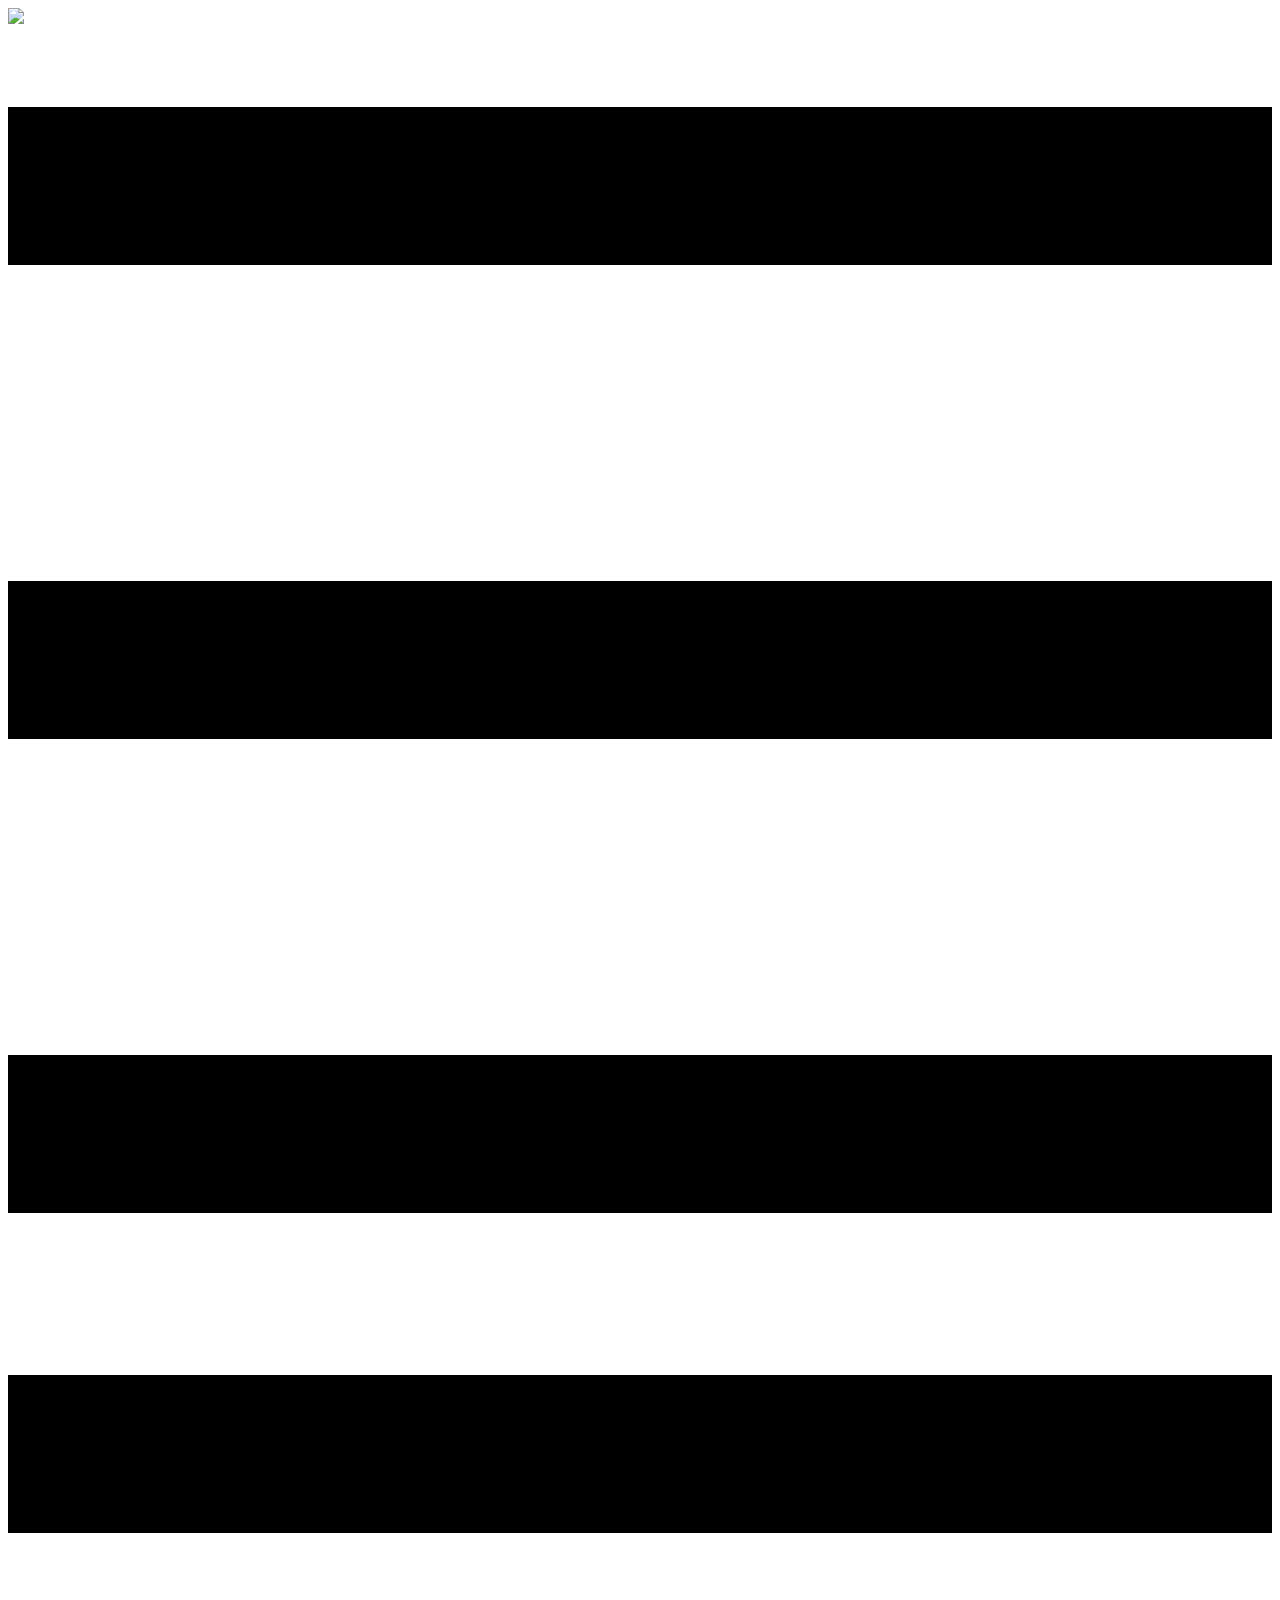
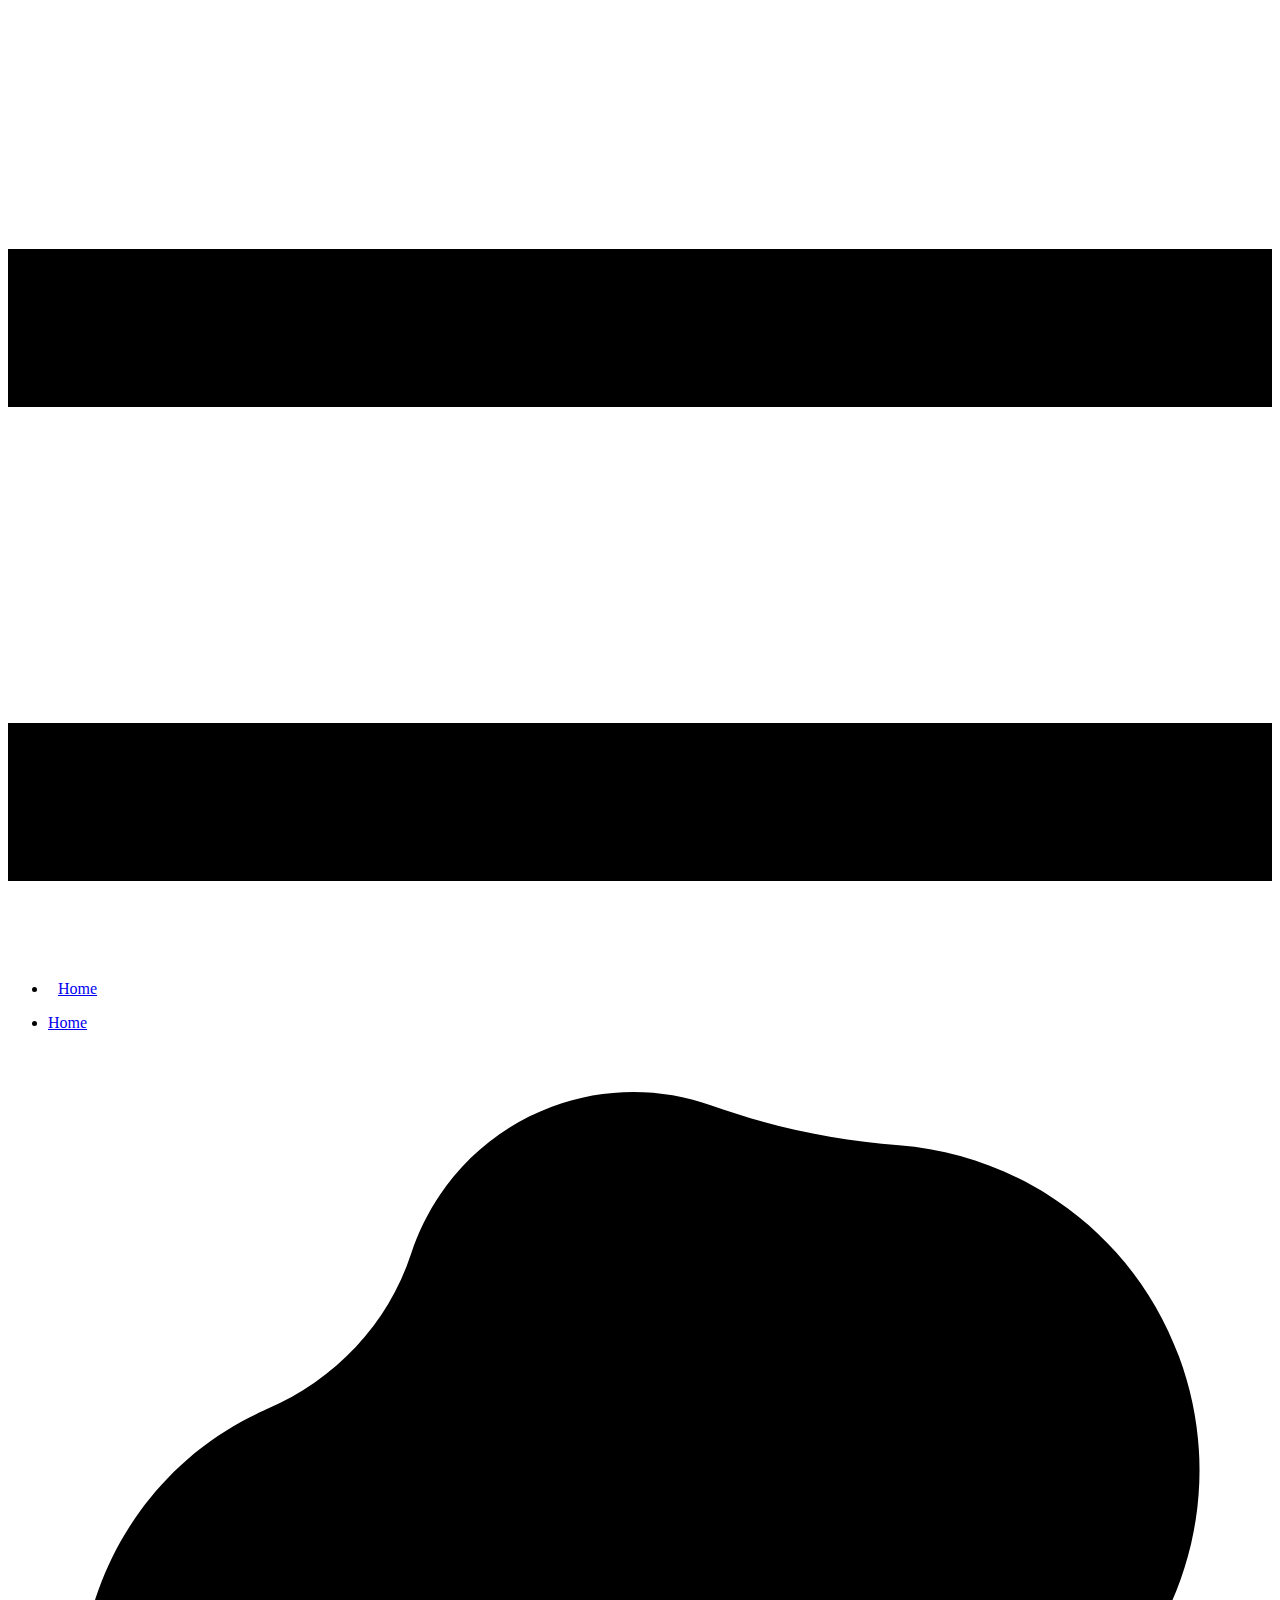
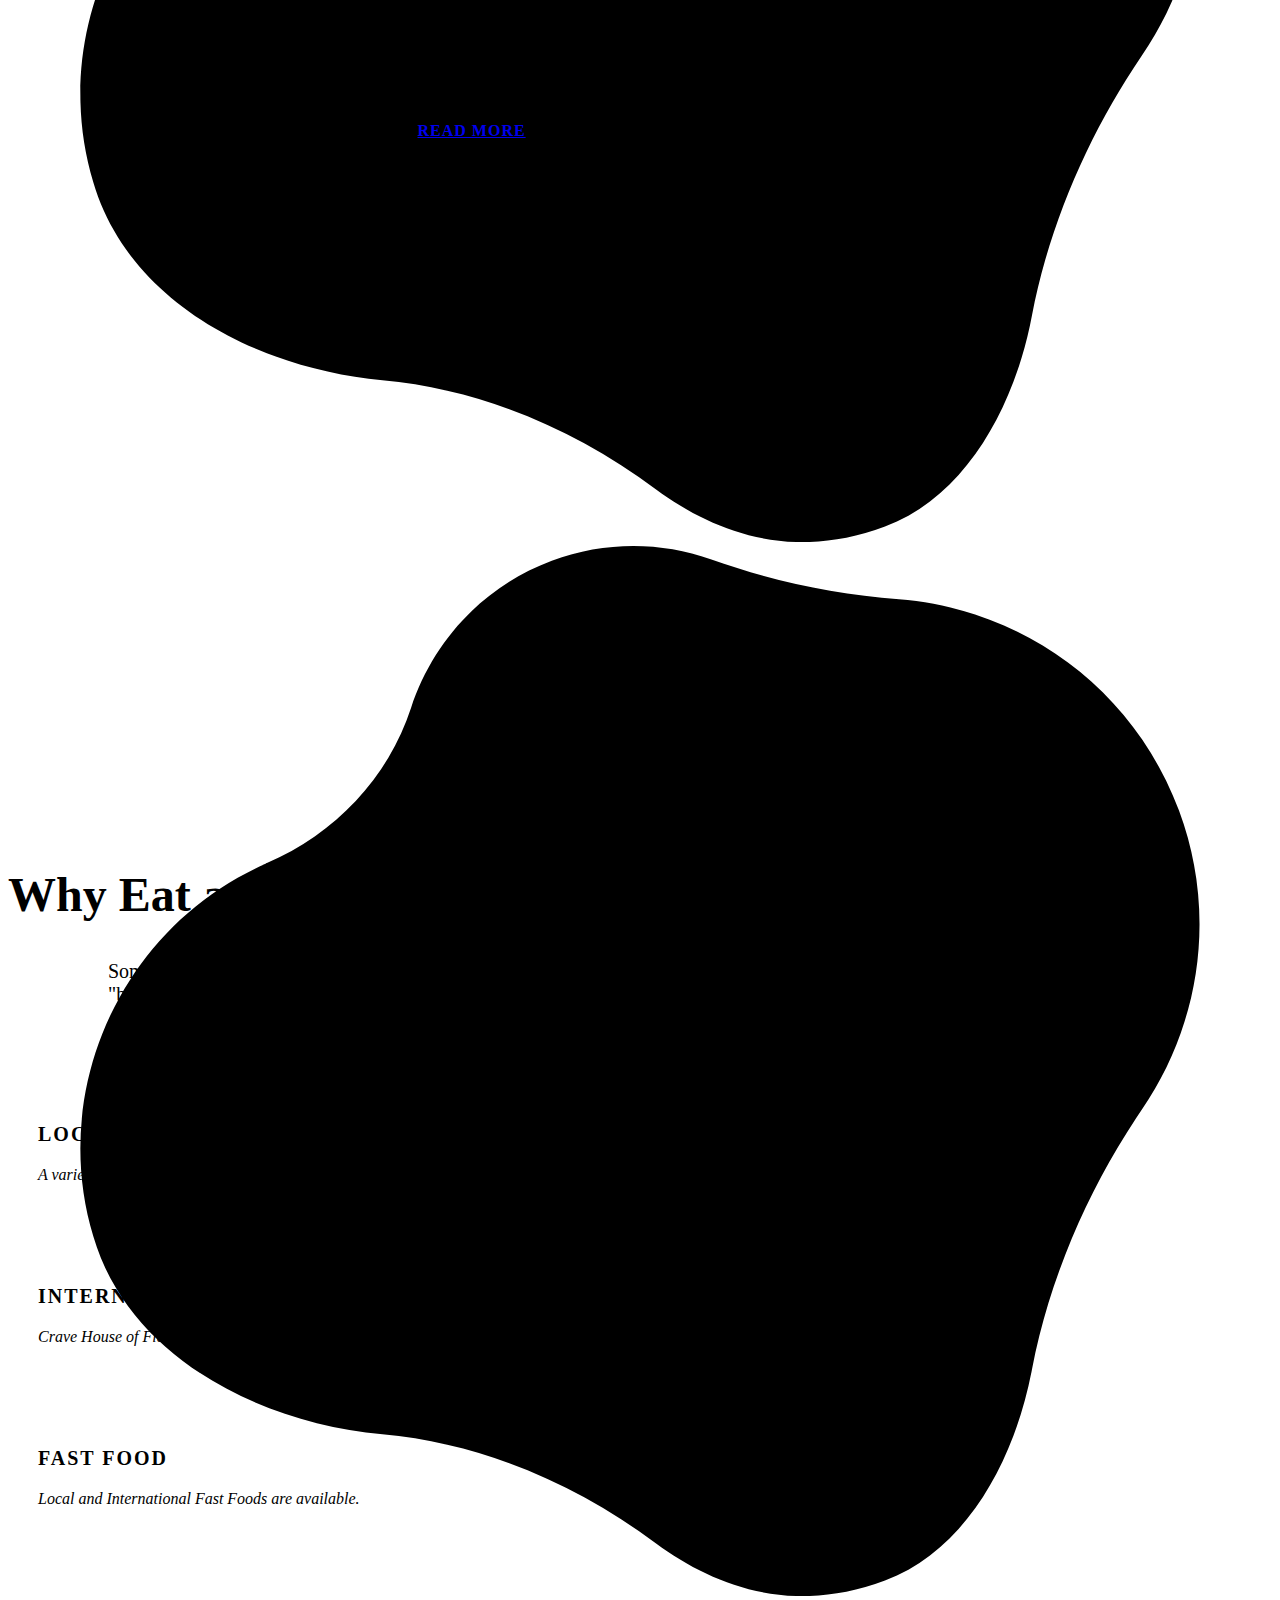
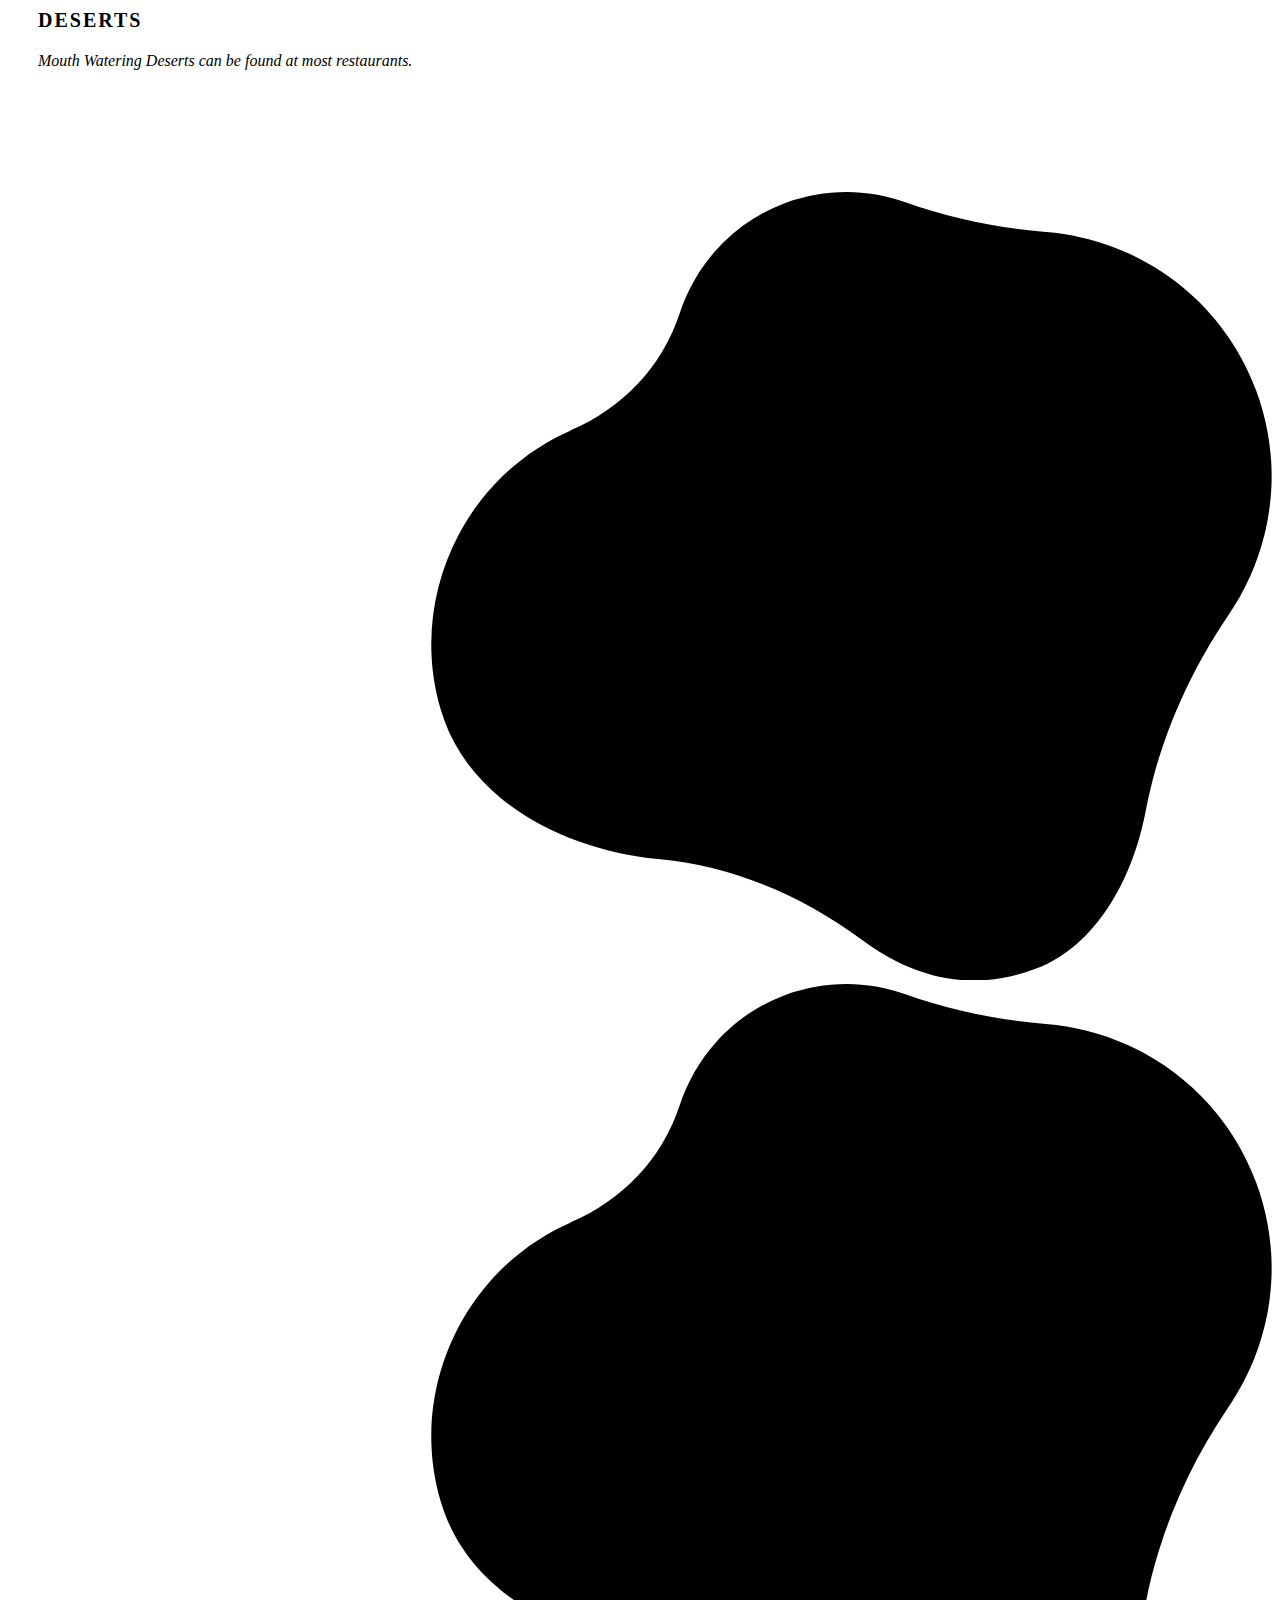
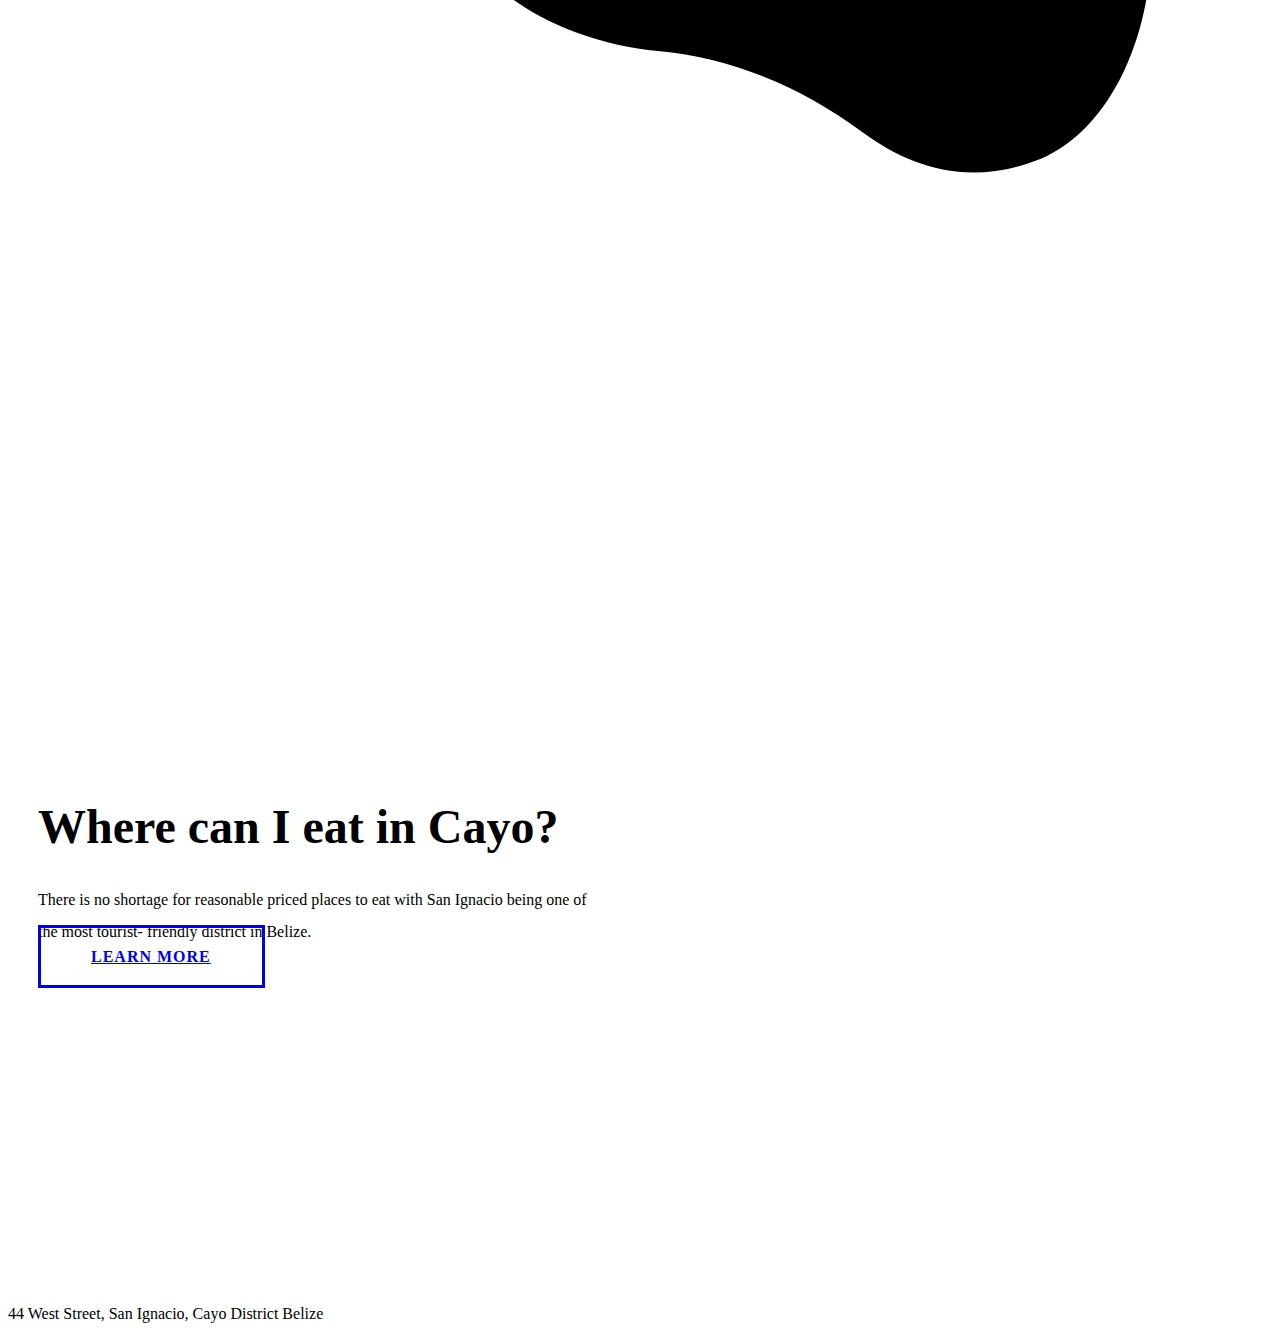
==== commit 9147e728: "Update index.html" ====
--- a/index.html
+++ b/index.html
@@ -7,7 +7,7 @@
     <meta name="keywords" content="​7 main qualities of a leader">
     <meta name="description" content="">
     <meta name="page_type" content="np-template-header-footer-from-plugin">
-    <title>Home</title>
+    <title>Awesome Restuarants in Cayo</title>
     <link rel="stylesheet" href="https://website1649510.nicepage.io/nicepage.css?version=a7a97315-ccb0-4c06-9640-1eb6ed9e520d" media="screen">
     <script class="u-script" type="text/javascript" src="//capp.nicepage.com/assets/jquery-1.9.1.min.js" defer=""></script>
     <script class="u-script" type="text/javascript" src="//capp.nicepage.com/6b047001247bd3acaf8181458c0aa5aa8659c202/nicepage.js" defer=""></script>
@@ -1682,12 +1682,10 @@
             <div class="u-black u-container-style u-inner-container-layout u-opacity u-opacity-95 u-sidenav">
               <div class="u-inner-container-layout u-sidenav-overflow">
                 <div class="u-menu-close"></div>
-                <ul class="u-align-center u-nav u-popupmenu-items u-unstyled u-nav-2"><li class="u-nav-item"><a class="u-button-style u-nav-link" href="/Home.html" data-page-id="1649520">Home</a>
+                <ul class="u-align-center u-nav u-popupmenu-items u-unstyled u-nav-2"><li class="u-nav-item"><a class="u-button-style u-nav-link" href="index.html" data-page-id="1649520">Home</a>
 
 </li>
-              <li class="u-nav-item"><a class="u-button-style u-nav-link" href="/Home.html" data-page-id="1649520">Home</a>
-
-</li></ul>
+              </ul>
               </div>
             </div>
             <div class="u-black u-menu-overlay u-opacity u-opacity-70"></div>
@@ -1769,7 +1767,7 @@
             </h2>
             <p class="u-text u-text-2"> There is no shortage for reasonable priced places to eat with San Ignacio being one of the most tourist- friendly district in Belize. <br>
             </p>
-            <a href=" " class="u-active-palette-1-light-3 u-align-left u-border-2 u-border-active-palette-1-base u-border-hover-palette-1-base u-border-palette-1-base u-btn u-btn-round u-button-style u-hover-palette-1-light-3 u-palette-1-base u-radius-50 u-text-active-palette-1-base u-text-hover-palette-1-base u-btn-2">Learn more</a>
+            <a href="Page-4.html" class="u-active-palette-1-light-3 u-align-left u-border-2 u-border-active-palette-1-base u-border-hover-palette-1-base u-border-palette-1-base u-btn u-btn-round u-button-style u-hover-palette-1-light-3 u-palette-1-base u-radius-50 u-text-active-palette-1-base u-text-hover-palette-1-base u-btn-2">Learn more</a>
           </div>
         </div>
       </div>
@@ -1783,4 +1781,4 @@
       </div></footer>
     
   </body>
-</html>+</html>
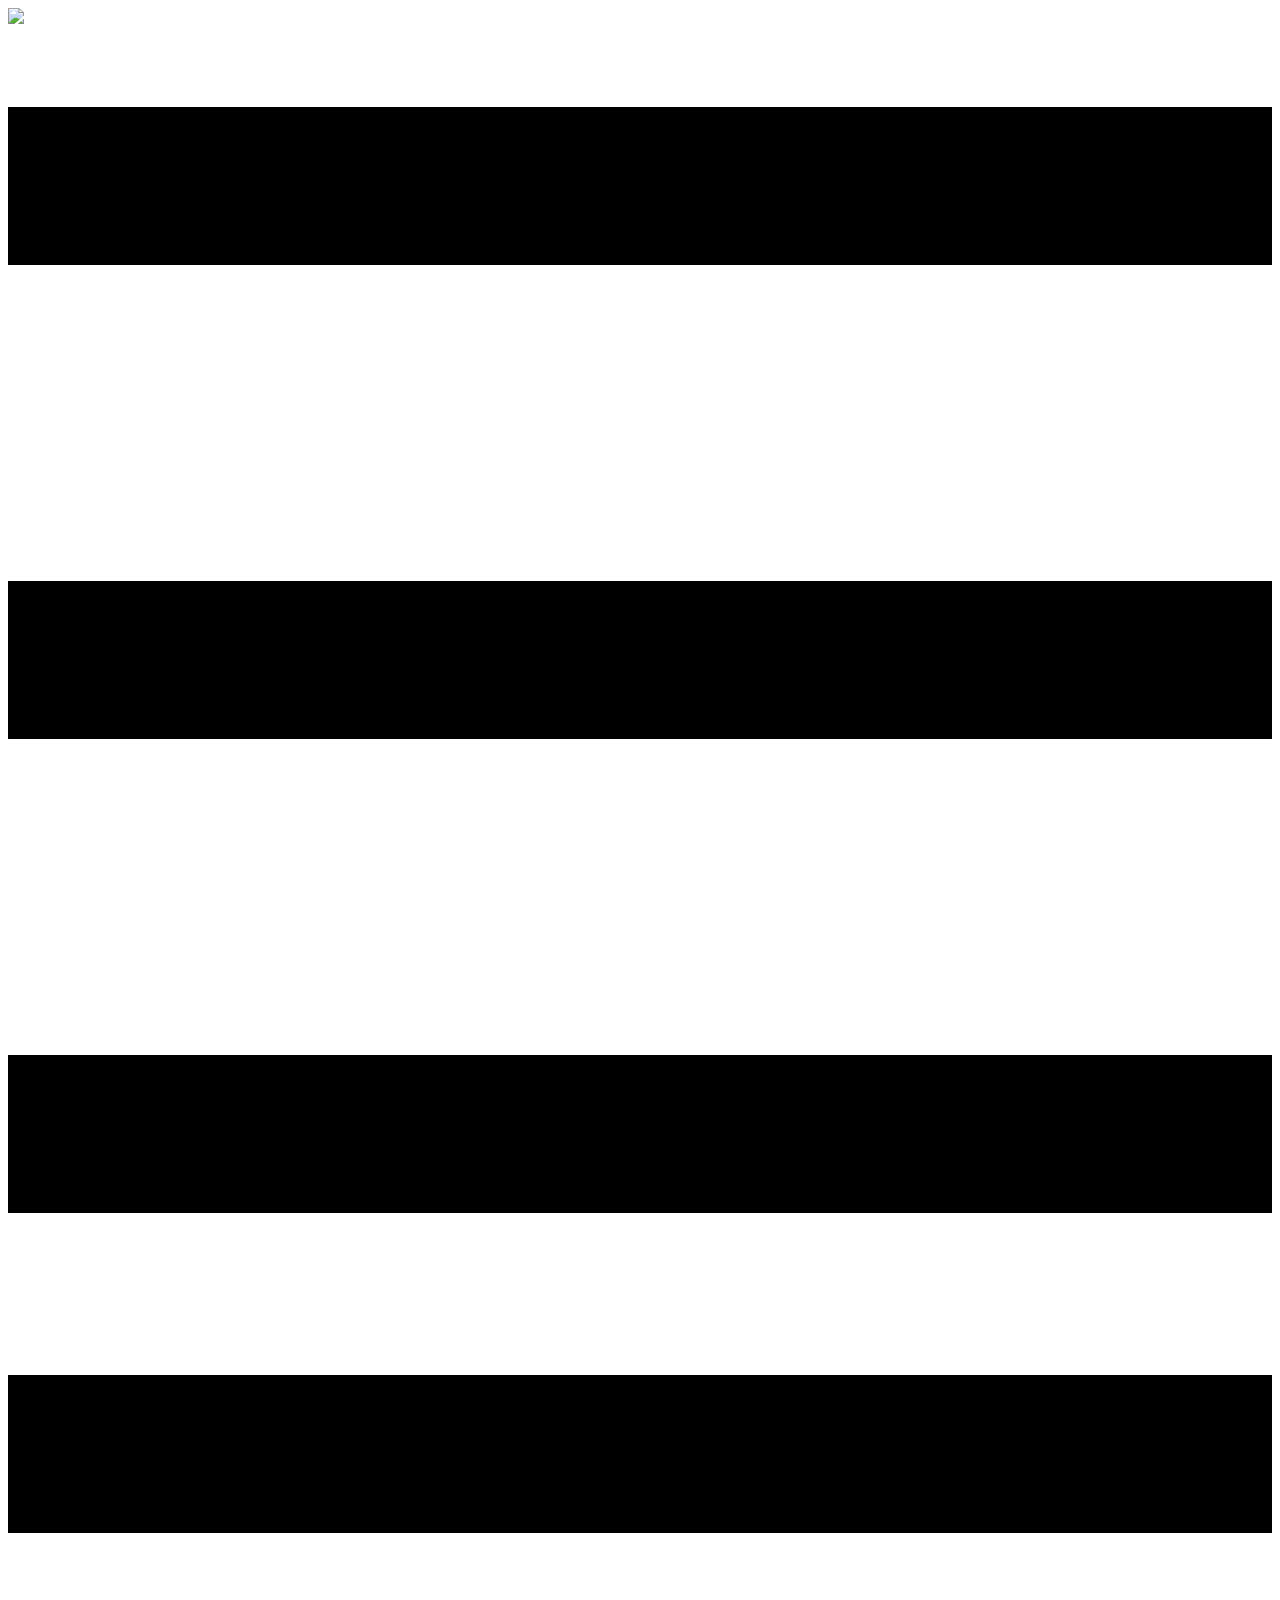
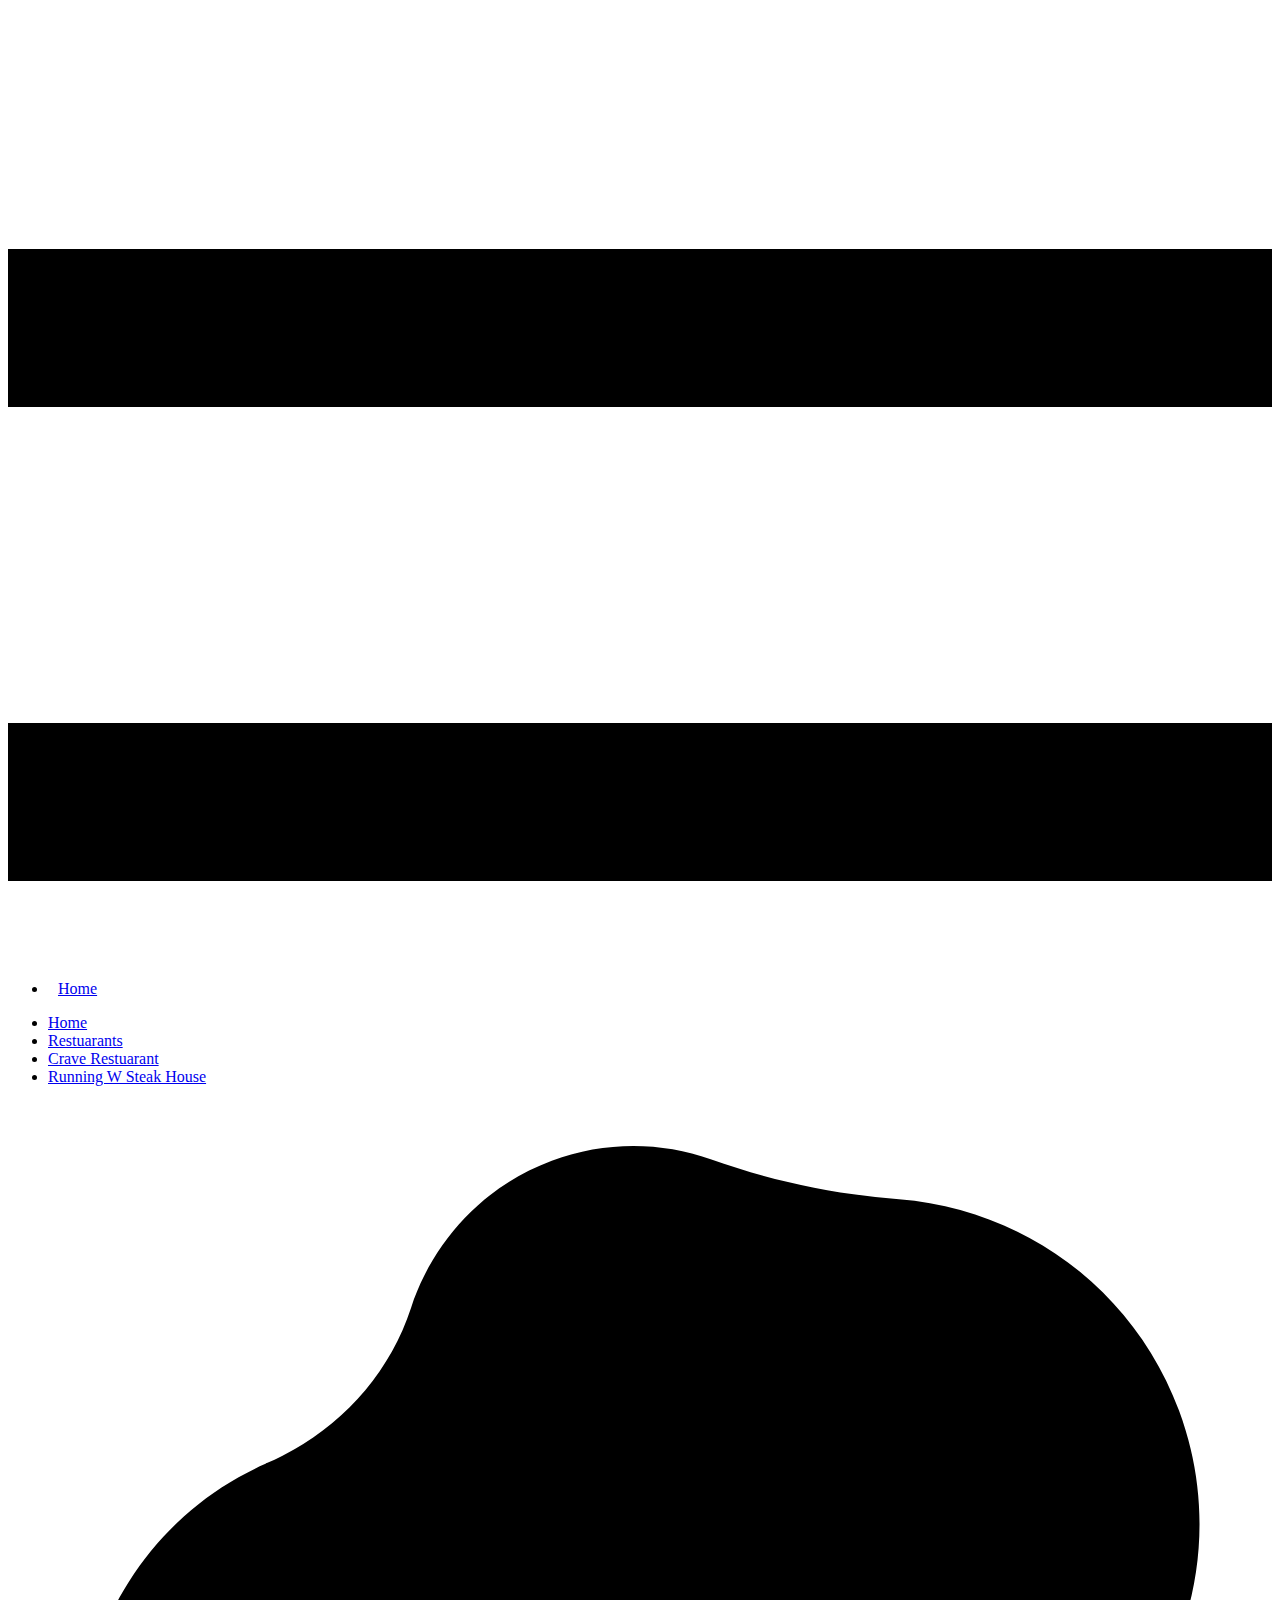
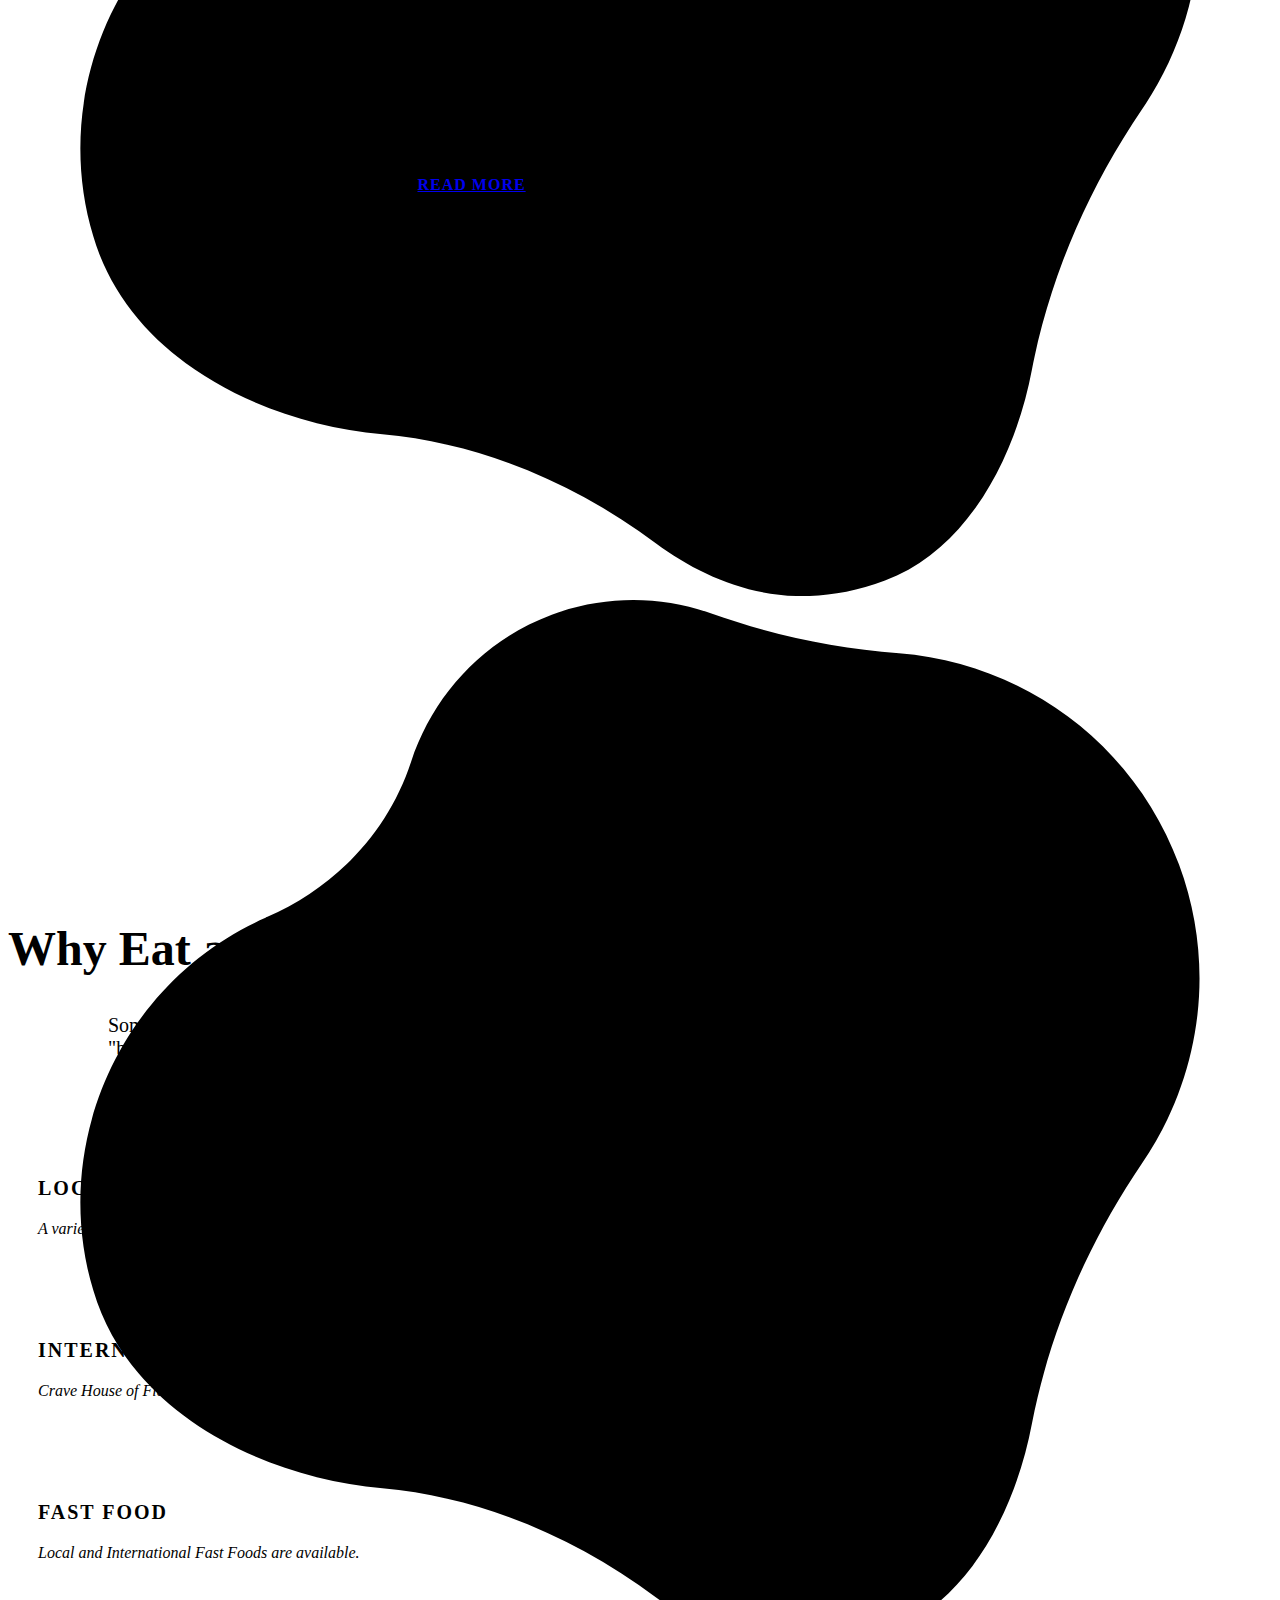
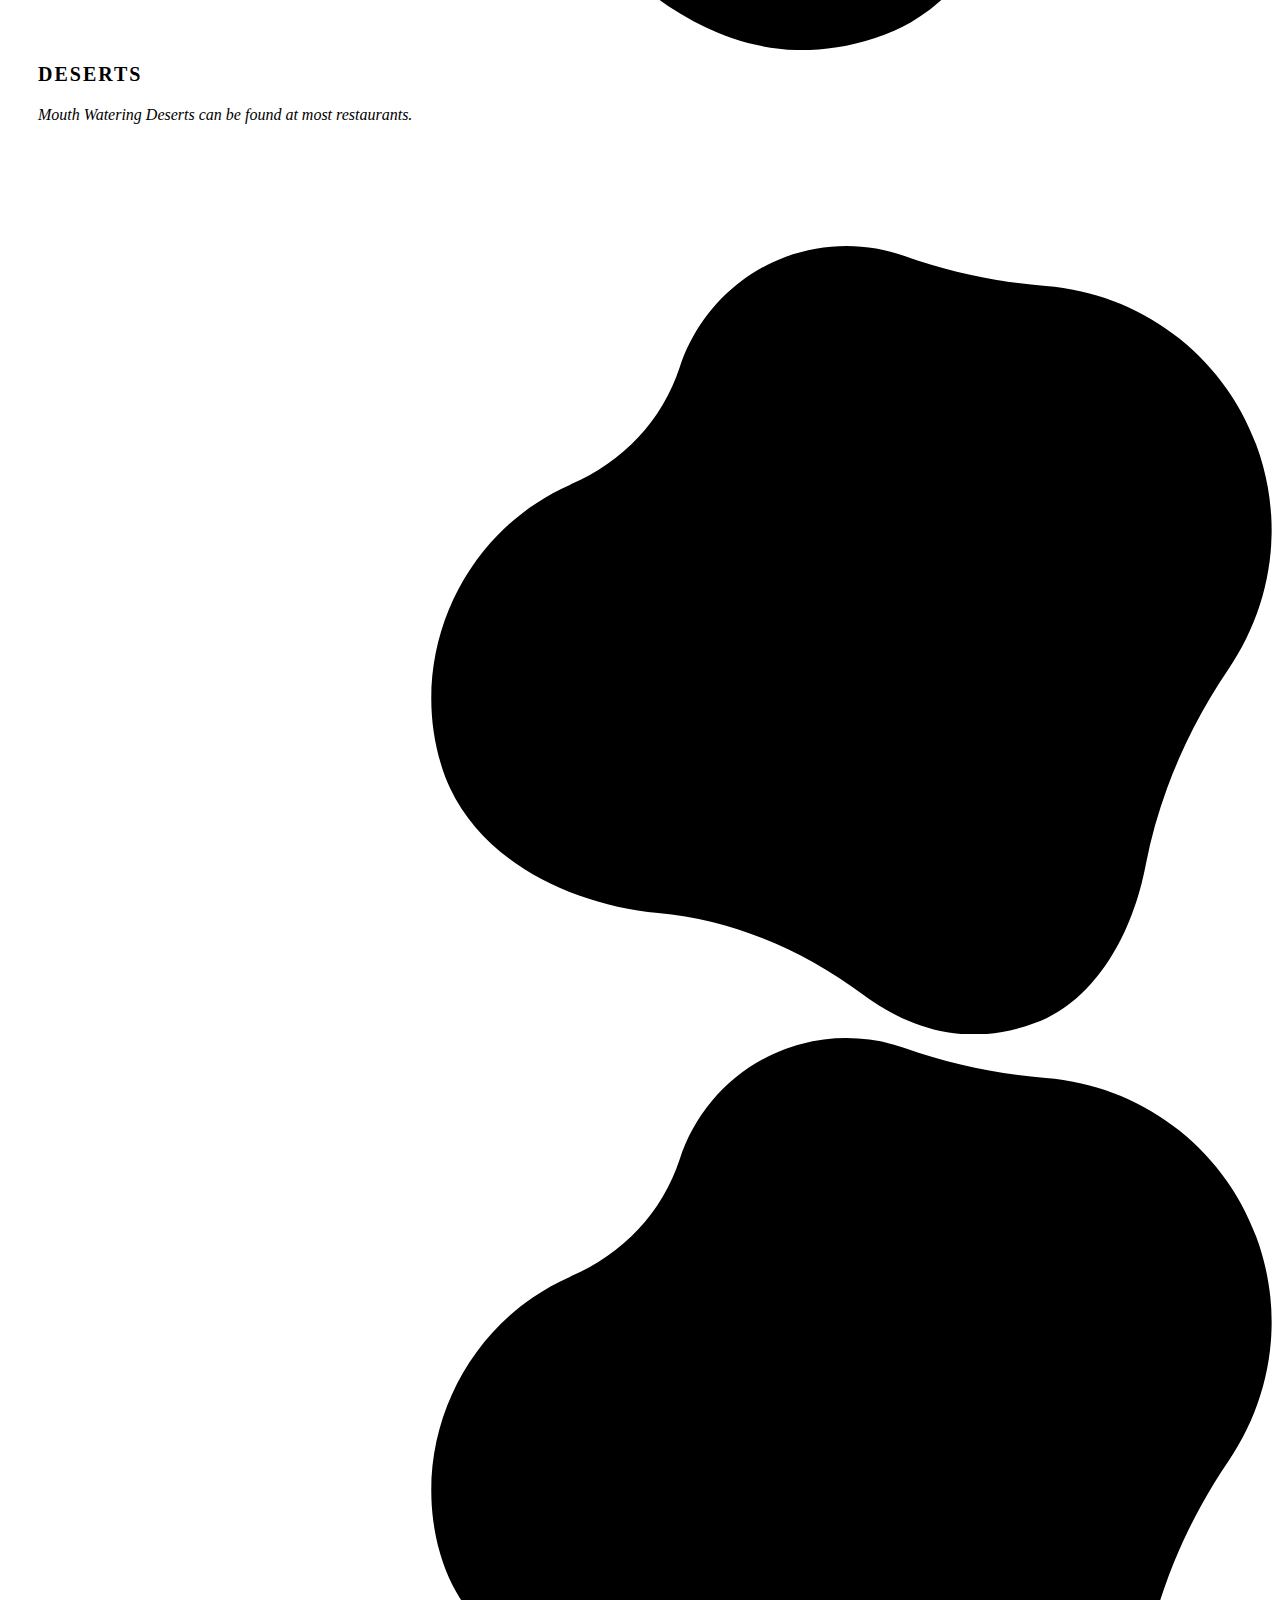
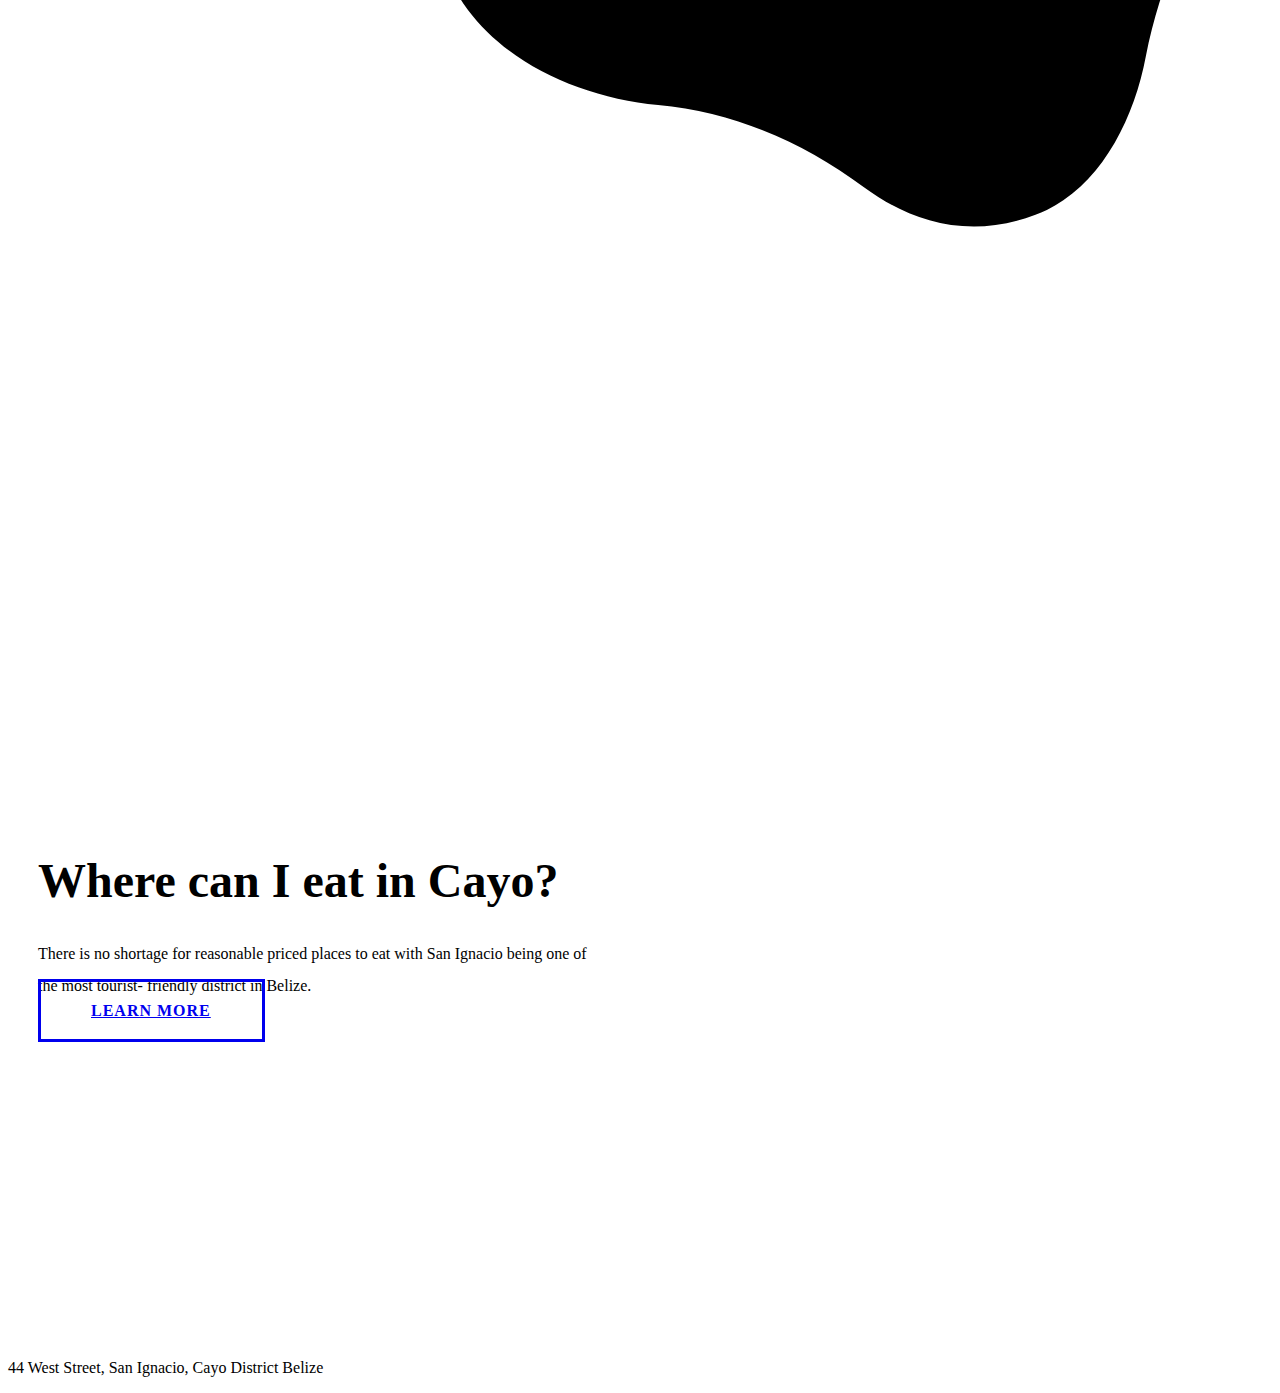
==== commit 5ca979cc: "upddaate" ====
--- a/index.html
+++ b/index.html
@@ -1663,7 +1663,7 @@
 </head>
   <body class="u-body u-xl-mode">
 <header class="u-clearfix u-header u-header" id="sec-6403"><div class="u-clearfix u-sheet u-valign-middle u-sheet-1">
-        <a href="https://nicepage.com" class="u-image u-logo u-image-1">
+        <a href="index.html" class="u-image u-logo u-image-1">
           <img src="https://m.media-amazon.com/images/S/aplus-media/vc/5dd73dc3-9efd-4e88-b5cb-63aea2e6499e.__CR0,0,970,300_PT0_SX970_V1___.jpg" class="u-logo-image u-logo-image-1">
         </a>
         <nav class="u-menu u-menu-dropdown u-offcanvas u-menu-1" data-responsive-from="XL">
@@ -1683,6 +1683,15 @@
               <div class="u-inner-container-layout u-sidenav-overflow">
                 <div class="u-menu-close"></div>
                 <ul class="u-align-center u-nav u-popupmenu-items u-unstyled u-nav-2"><li class="u-nav-item"><a class="u-button-style u-nav-link" href="index.html" data-page-id="1649520">Home</a>
+
+</li>
+			<li class="u-nav-item"><a class="u-button-style u-nav-link" href="Page-4.html" data-page-id="1649520">Restuarants</a>
+
+</li>
+			<li class="u-nav-item"><a class="u-button-style u-nav-link" href="new/index.html" data-page-id="1649520">Crave Restuarant</a>
+
+</li>
+			<li class="u-nav-item"><a class="u-button-style u-nav-link" href="runningw.html" data-page-id="1649520">Running W Steak House</a>
 
 </li>
               </ul>
@@ -1708,7 +1717,7 @@
             <h2 class="u-align-center u-custom-font u-heading-font u-text u-text-white u-text-1">Awesome Restaurants in Cayo</h2>
             <p class="u-align-center u-text u-text-body-alt-color u-text-2"> Culturally, the Cayo District is one of the most diverse spots in Belize.
             </p>
-            <a href="https://nicepage.com/website-mockup" class="u-active-palette-1-light-3 u-align-left u-border-active-palette-1-base u-border-hover-palette-1-base u-border-none u-btn u-btn-round u-button-style u-hover-palette-1-light-3 u-radius-50 u-text-active-palette-1-base u-text-hover-palette-1-base u-text-palette-1-base u-white u-btn-2">read more</a>
+            <a href=" https://belizeadventure.ca/destinations/cayo/" class="u-active-palette-1-light-3 u-align-left u-border-active-palette-1-base u-border-hover-palette-1-base u-border-none u-btn u-btn-round u-button-style u-hover-palette-1-light-3 u-radius-50 u-text-active-palette-1-base u-text-hover-palette-1-base u-text-palette-1-base u-white u-btn-2">read more</a>
           </div>
         </div>
       </div>
